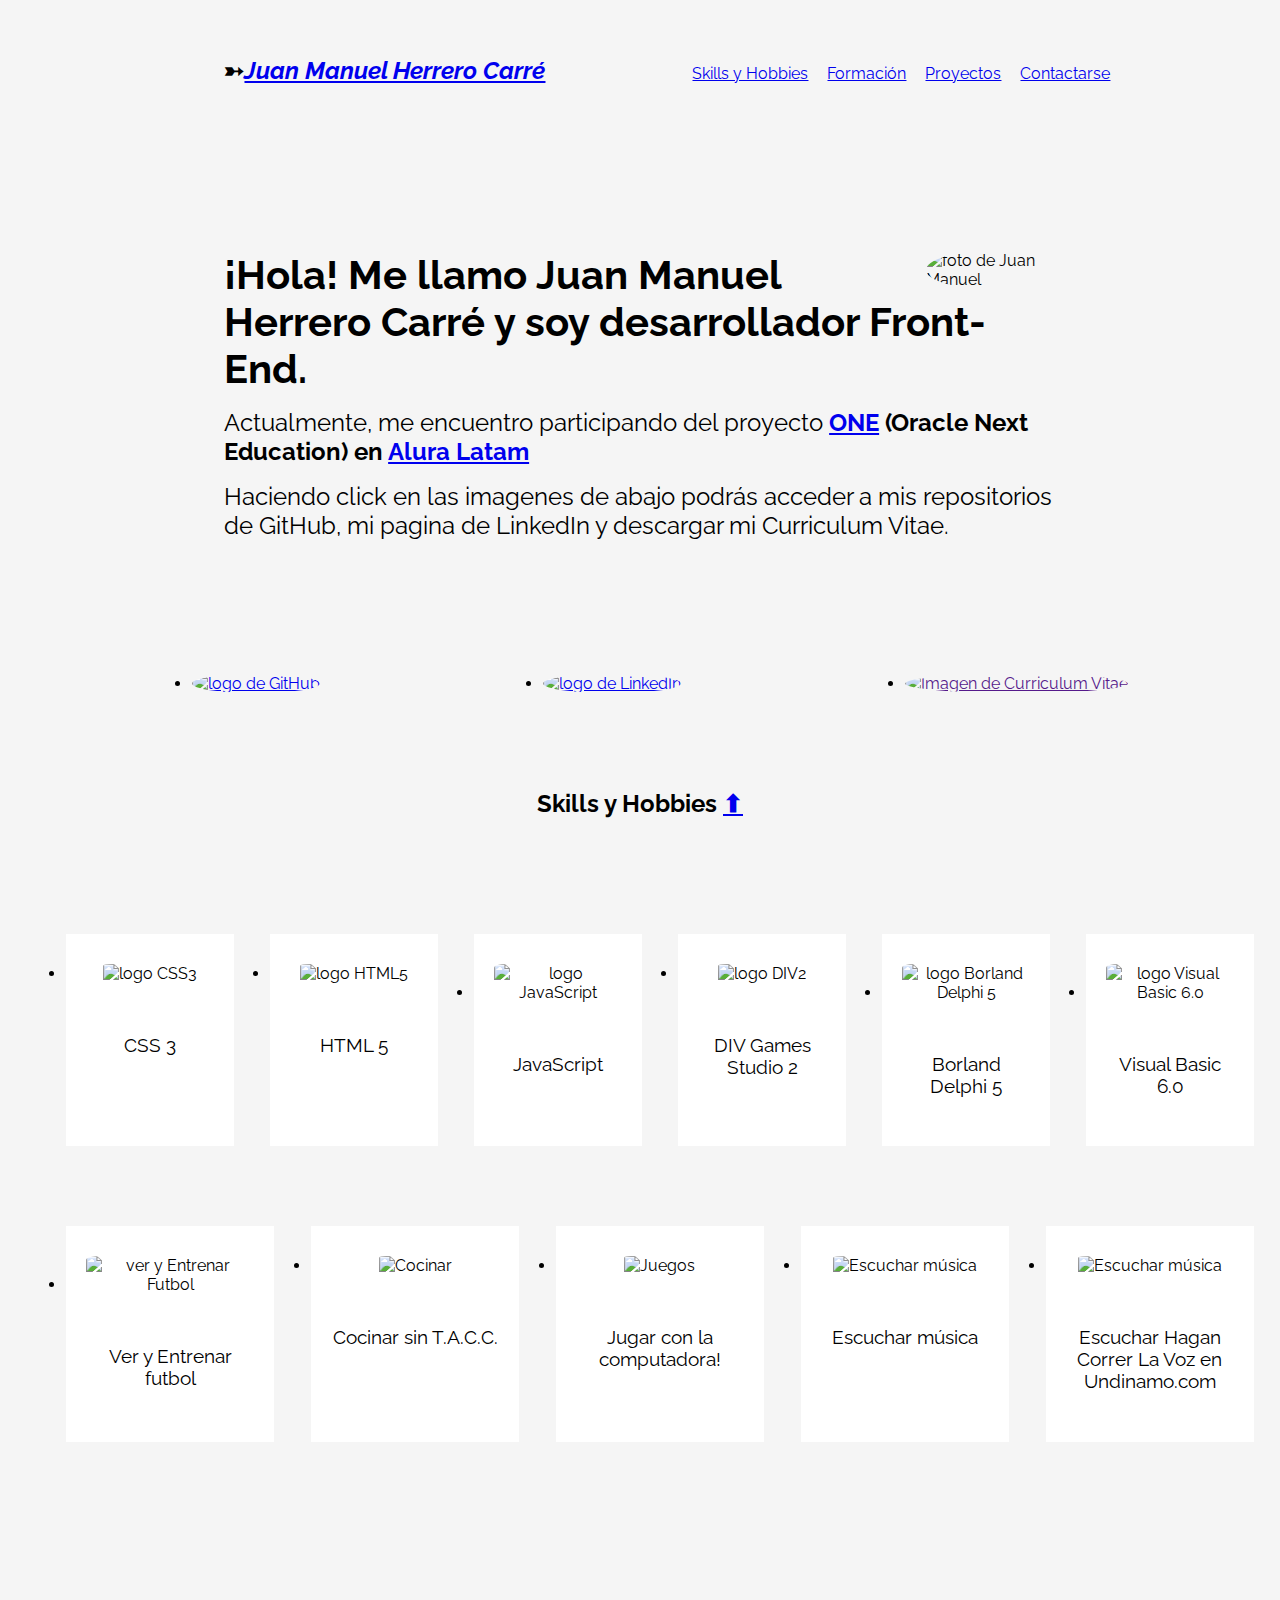
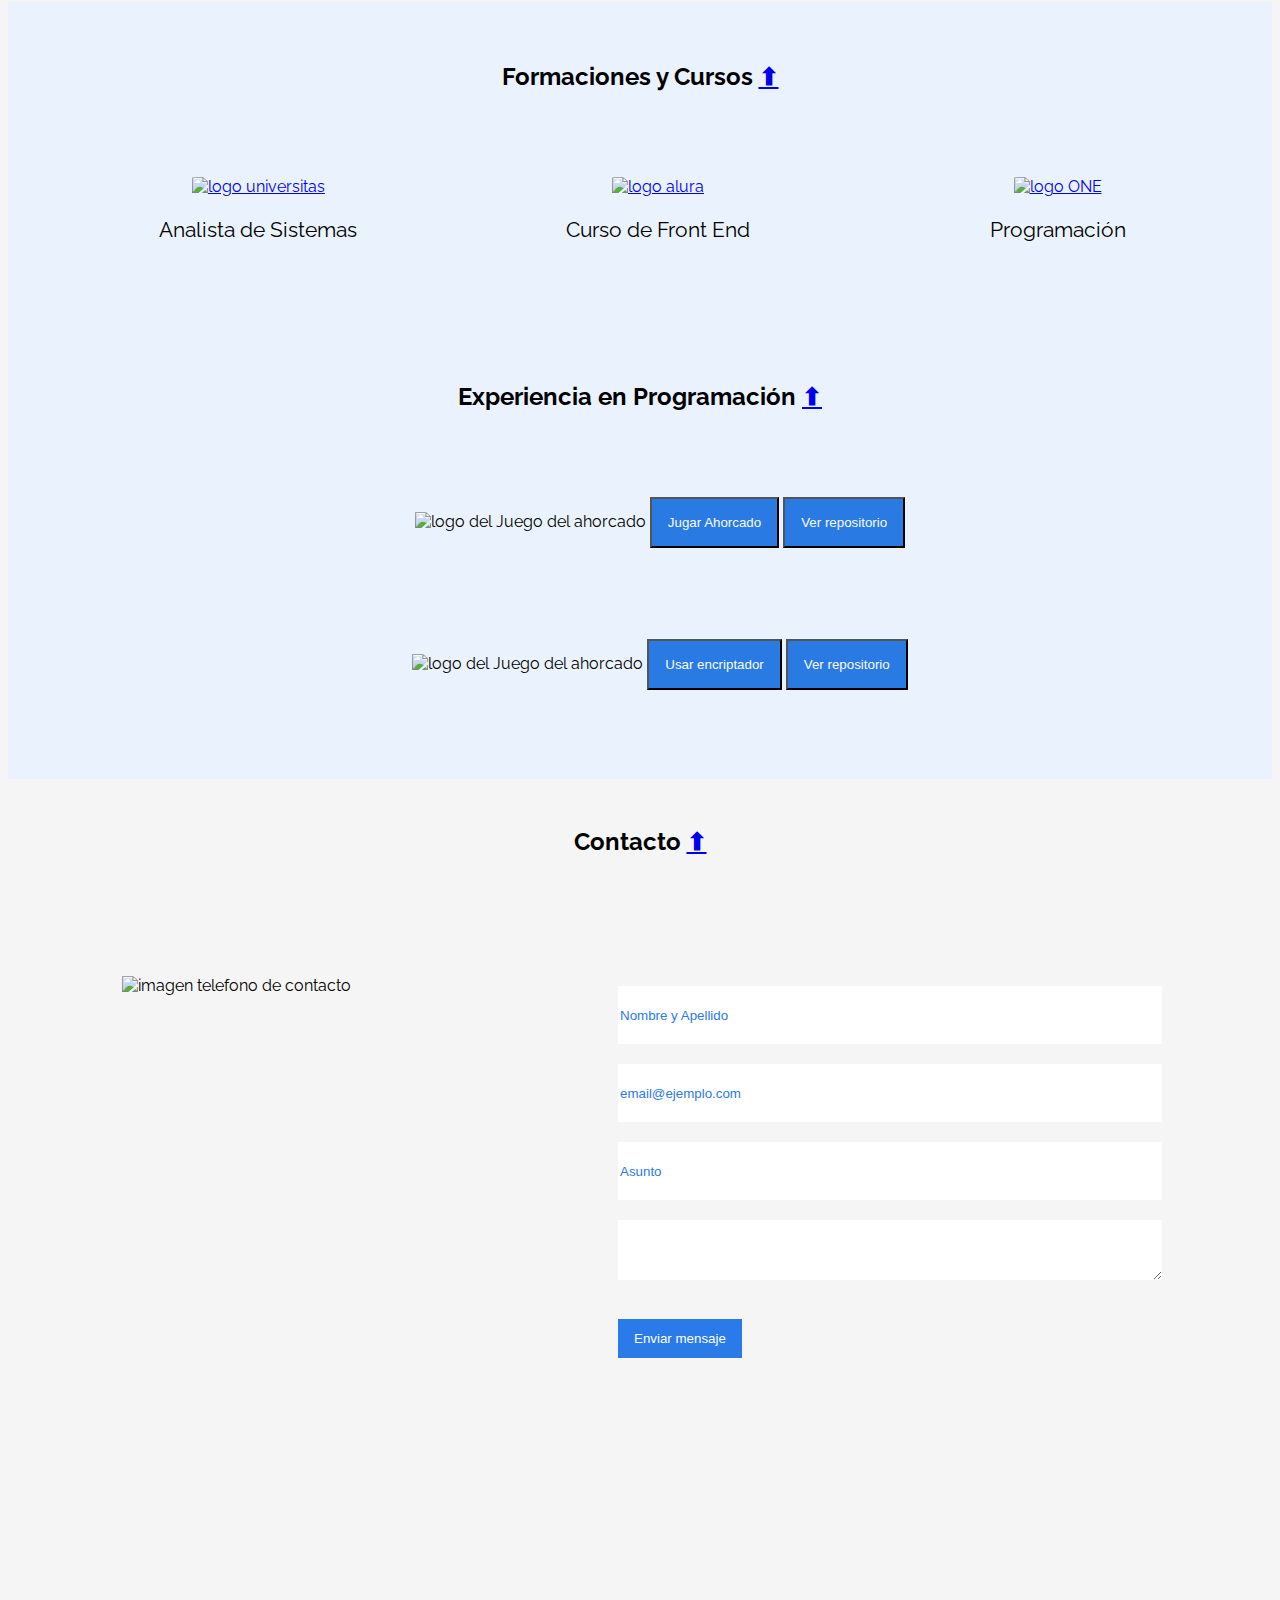
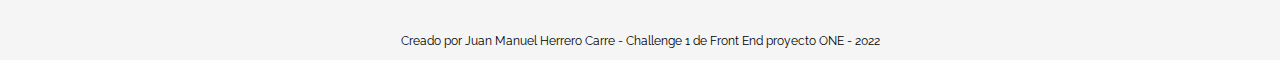
==== index.html @ 84e8bd20 "revision mayo" ====
<!DOCTYPE html>

<html lang="es">

    <head>
        
        <meta charset="UTF-8">
        <meta name="viewport" content="width=device-width">
        <link rel="shortcut icon" href="Imagenes/Logos/portafolio.png">
        <title>Portfolio de Juan Manuel Herrero Carré</title>
        <link rel="preconnect" href="https://fonts.googleapis.com">
        <link rel="preconnect" href="https://fonts.gstatic.com" crossorigin>
        <link href="https://fonts.googleapis.com/css2?family=Montserrat:wght@300&family=Pacifico&family=Raleway:wght@300&family=Redressed&display=swap" rel="stylesheet">        
        <link rel="stylesheet" href="./css/reset.css">
        <link rel="stylesheet" href="style.css">
        <link rel="stylesheet" href="./css/acerca.css">
        <link rel="stylesheet" href="./css/contacto.css">
        <link rel="stylesheet" href="./css/enlaces.css">
        <link rel="stylesheet" href="./css/experiencia.css">        
        <link rel="stylesheet" href="./css/formaciones.css">
        <link rel="stylesheet" href="./css/menu.css">
        <link rel="stylesheet" href="./css/pasatiempos.css">


    </head>
    <body>
        <header>
            <div class="menu" id="menu">
                <!-- <h1></h1> -->
                <nav>
                    <ul>
                        <li><em><a href="#acerca">Juan Manuel Herrero Carré</a></em></li>
                        <!-- <li><a href="#acerca">Acerca de mí</a></li> -->
                        <li><a href="#pasatiempos">Skills y Hobbies</a></li>
                        <li><a href="#formaciones">Formación</a></li>
                        <li><a href="#experiencia">Proyectos</a></li>
                        <li><a href="#contacto">Contactarse</a></li>
                    </ul>
                </nav>    
            </div>
        </header>
    <main>
        <section class="acerca" id="acerca">

            <!-- <h2 class="titulo-principal">Acerca de mí</h1> -->
            <img class="fotoperfil" src="Imagenes/Perfil.png" alt="foto de Juan Manuel">
            <p>¡Hola! Me llamo Juan Manuel Herrero Carré y soy desarrollador Front-End.</p>
            <p>Actualmente, me encuentro participando del proyecto <strong><a href="https://www.oracle.com/ar/education/oracle-next-education/">ONE</a> (Oracle Next Education) en <a href="https://www.aluracursos.com/">Alura Latam</a></strong> </p> 
            <p>Haciendo click en las imagenes de abajo podrás acceder a mis repositorios de GitHub, mi pagina de LinkedIn y descargar mi Curriculum Vitae.</p>

        </section>    

        <section class="enlaces">
                <ul>
                    <li><a href="https://github.com/Jmnmhc"><img class="fotosenlace" src="imagenes/LogoGitHub.png" title="Mi repositorio de GitHub" alt="logo de GitHub"></a></li>
                    
                    <li><a href="http://www.linkedin.com/in/juan-manuel-herrero-carré-1bab1b205/"><img class="fotosenlace" src="imagenes/LogoLinkedIn.png" title="Visita mi perfil de LinkedIn" alt="logo de LinkedIn"></a></li>
                    
                    <li><a href=""><img class="fotosenlace" src="imagenes/Curriculum.png" title="click para descargar una copia de mi CV" alt="Imagen de Curriculum Vitae"></a></li>
                </ul>

        </section>

        <section class="pasatiempos" id="pasatiempos">

            <h2 class="titulo-principal">Skills y Hobbies      <a href="#menu">⬆</a></h2>
                <div class="contenido-pasatiempos">
                    <ul class="lista-skills">
                        <li class="items">
                            <img class="fotoslogo" src="Imagenes/Logos/LogoCss3.png" alt="logo CSS3">
                            <p class="pasatiempos-descripcion">CSS 3</p>
                        </li>

                        <li class="items">
                            <img class="fotoslogo" src="Imagenes/Logos/LogoHtml5.png" alt="logo HTML5">
                            <p class="pasatiempos-descripcion">HTML 5</p>
                        </li>
                        <li class="items">
                            <img class="fotoslogo" src="Imagenes/Logos/LogoJs.png" alt="logo JavaScript">
                            <p class="pasatiempos-descripcion">JavaScript</p>
                        </li>
                        <li class="items">
                            <img class="fotoslogo" src="Imagenes/Logos/LogoDiv2.png" alt="logo DIV2">
                            <p class="pasatiempos-descripcion">DIV Games Studio 2</p>
                        </li>
                        <li class="items">
                            <img class="fotoslogo" src="Imagenes/Logos/logoDelphi5.png" alt="logo Borland Delphi 5">
                            <p class="pasatiempos-descripcion">Borland Delphi 5</p>
                        </li>
                        <li class="items">
                            <img class="fotoslogo" src="Imagenes/Logos/LogoVb6.png" alt="logo Visual Basic 6.0">
                            <p class="pasatiempos-descripcion">Visual Basic 6.0</p>
                        </li>
                    </ul>
                    <ul class="lista-pasatiempos">
                        <li class="items">
                            <img class="fotoslogo" src="Imagenes/Logos/LogoFutbol.png" alt="ver y Entrenar Futbol">
                            <p class="pasatiempos-descripcion">Ver y Entrenar futbol</p>
                        
                        </li>
                        <li class="items"><img class="fotoslogo" src="Imagenes/Logos/LogoCocinar.png" alt="Cocinar">
                            <p class="pasatiempos-descripcion">Cocinar sin T.A.C.C.</p>
                        
                        </li>
                        <li class="items">
                            <img class="fotoslogo" src="Imagenes/Logos/LogoJuegos.png" alt="Juegos">
                            <p class="pasatiempos-descripcion">Jugar con la computadora!</p>
                        
                        </li>
                        <li class="items">
                            <img class="fotoslogo" src="Imagenes/Logos/LogoMusica.png" alt="Escuchar música">
                            <p class="pasatiempos-descripcion">Escuchar música</p>
                        
                        </li>
                        <li class="items">
                            <img class="fotoslogo" src="Imagenes/Logos/dinamo.png" alt="Escuchar música">
                            <p class="pasatiempos-descripcion">Escuchar Hagan Correr La Voz en Undinamo.com</p>
                        
                        </li>
                    
                    
                    </ul>
                </div>

        </section>    

        <section class="formaciones" id="formaciones">

        <h2 class="titulo-principal">Formaciones y Cursos      <a href="#menu">⬆</a></h2>
        <div class="contenido-formaciones">
            <ul class="lista-formaciones">

                <li>
                    <a href="https://www.universitas.edu.ar/"><img class="fotosformacion" src="imagenes/Logos/universitas.png" title="Analista de Sistemas" alt="logo universitas"></a>
                    <p class="formaciones-descripcion">Analista de Sistemas</p>

                </li>

                <li>
                    <a href="https://www.aluracursos.com/"><img class="fotosformacion" src="imagenes/Logos/Alura.png" title="Curso de Front-End" alt="logo alura"></a>                     
                    <p class="formaciones-descripcion">Curso de Front End</p>
                </li>

                <li>
                    <a href="https://www.oracle.com/ar/education/oracle-next-education/"><img class="fotosformacion" src="imagenes/Logos/ONE.png" title="proyecto Oracle Next Education" alt="logo ONE"></a>
                    <p class="formaciones-descripcion">Programación</p>
                    </li>
            </ul>
        </div>

        </section>    

        <section class="experiencia" id="experiencia">

            <h2 class="titulo-principal">Experiencia en Programación      <a href="#menu">⬆</a></h2>
                <div class="contenido-experiencia">
                    <ul class="lista-experiencia">
                        <li class="items-experiencia">
                            <img class="fotosexperiencia" src="imagenes/imagenAhorcado.png" alt="logo del Juego del ahorcado"></a>
                            <a href="https://jmnmhc.github.io/Challenge2-ahorcado/"><button class="botonesExperiencia" >Jugar Ahorcado</button></a>
                            <a href="https://github.com/Jmnmhc/Challenge2-ahorcado"><button class="botonesExperiencia">Ver repositorio</button></a>
                        </li>

                        <li class="items-experiencia">
                            <img class="fotosexperiencia" src="imagenes/imagencodigo.png" alt="logo del Juego del ahorcado">
                            <a href="https://jmnmhc.github.io/Callenge-1-de-Alura/"><button class="botonesExperiencia">Usar encriptador</button></a>
                            <a href="https://github.com/Jmnmhc/Callenge-1-de-Alura"><button class="botonesExperiencia">Ver repositorio</button></a>
                        </li>
                    </ul>
                </div>

        </section>    

        <section class="contacto" id="contacto">
            <h2 class="titulo-principal">Contacto      <a href="#menu">⬆</a></h2>
                
                <div class="formulario">
                    <div class="formulario__foto">
                        <img class="fotoFormulario" src="./Imagenes/imagenTelefono.png" alt="imagen telefono de contacto">
                    </div>


                    <div class="formulario__texto">
                        <form name="form">
                            <label for="nombreApellido">Nombre y Apellido</label>
                            <input type="text" id="nombreApellido" name="nombreApellido" class="formulario__contacto___texto"  placeholder="Nombre y Apellido">
            
                            <label for="correoElectronico">Correo Electrónico</label>
                            <input type="email" id="correoElectronico" name="correoElectronico" class="formulario__contacto___texto"  placeholder="email@ejemplo.com">
            
                            <label for="asunto">Asunto</label>
                            <input type="text" id="asunto" name="asunto" class="formulario__contacto___texto"  placeholder="Asunto">
            
                            <label for="mensaje">Mensaje</label>
                            <textarea cols="40" rows="5" id="mensaje" name="mensaje" class="formulario__contacto___texto" ></textarea>
                            <button type="submit" class="botonEnviar">Enviar mensaje</button>
                        </form>
            
                    </div>
                </div>
        </section>
    </main>
        <footer>
            <p class="copyright">Creado por Juan Manuel Herrero Carre - Challenge 1 de Front End proyecto ONE - 2022</p>
        </footer>

    </body>
    <script src="./js/principal.js"></script>
</html>
---- style.css ----
body{
    font-family: Raleway, sans-serif;
    background: #f5f5f5;
}
h1{
    text-align: center;
    font-size: 2em;
    font-weight: bold;
    padding-bottom: 1.5em;
}

h2{
    text-align: center;
    font-size: 1.5em;
    font-weight: bold;
    padding-bottom: 1.5em;
    margin-top: 2em;
}

h2 a:hover{
    font-size: 2em;
    transition:500ms
}

footer{
    font-size:0.75em;
    text-align:center;
    margin-top: 2em;
}

@media screen and (max-width: 360px){
    h2{
        font-size:1.2rem;
    }
}
/*
xxxxxxxxxxxxxxxxxxxxxxxxxxxxxxxxxxxxxxxxxxxxxxxxxxxxxxxxxxxxxxxxxxx
xxxxxxxxxxxxxxxxxxxxxxxxxxxxxxxxxxxxxxxxxxxxxxxxxxxxxxxxxxxxxxxxxxx
xxxxxxxxxxxxxxxxxxxxxxxxxxxxxxxxxxxxxxxxxxxxxxxxxxxxxxxxxxxxxxxxxxx
xxxxxxxxxxxxxxxxxxxxxxxxxxxxxxxxxxxxxxxxxxxxxxxxxxxxxxxxxxxxxxxxxxx
xxxxxxxxxxxxxxxxxxxxxxxxxxxxxxxxxxxxxxxxxxxxxxxxxxxxxxxxxxxxxxxxxxx
xxxxxxxxxxxxxxxxxxxxxxxxxxxxxxxxxxxxxxxxxxxxxxxxxxxxxxxxxxxxxxxxxxx
xxxxxxxxxxxxxxxxxxxxxxxxxxxxxxxxxxxxxxxxxxxxxxxxxxxxxxxxxxxxxxxxxxx
xxxxxxxxxxxxxxxxxxxxxxxxxxxxxxxxxxxxxxxxxxxxxxxxxxxxxxxxxxxxxxxxxxx*/
/* .experiencia{ */
    /* position: relativo;aca tenia relativo */
    /* margin-top: 2em; */
/* } */
/*  */
/* .lista-experiencia{ */
    /* display: flex; */
    /* justify-content: center; */
    /* text-align: center; */
/*  */
/* } */
/*  */
/* .contenido-experiencia{ */
/* } */
/*  */
/* .fotosexperiencia{ */
    /* width: 75%; */
    /* border-radius: 10%; */
/* } */
/* .botones-experiencia{ */
/*  */
    /* display:flex; */
    /* flex-direction: column; */
    /* align-items: flex-start; */
    /* flex-wrap: nowrap; */
/*  */
/*  */
/* } */
/*  */
/* .botonesExperiencia{ */
    /* align-items: top; */
    /* background: #2A7AE4; */
    /* width: auto; */
    /* height: 3em; */
    /* color:#fafafa; */
/* } */
---- css/acerca.css ----
.acerca{
    background: #f5f5f5;
    margin-bottom: 2rem;
    margin-top: 2rem;
    padding: 3%;
    width: 94%;
}

.acerca p{
    display: block;
    font-size: 1.5rem;    
    margin:0 15% 1rem;
    text-align: left;
    width: auto;
}

.acerca p:first-of-type{
    font-size: 2.5rem;
    font-weight: bold;
}

.fotoperfil{
    border-radius: 100%;
    float:right;
    margin-left:1%;
    margin-right:15%;
    width: 130px;
}

@media screen and (max-width: 360px){
    .acerca p{
        font-size: .9rem;    
        text-align: center;
    }
    
    .acerca p:first-of-type{
        font-size: 1rem;
    }
    
    .fotoperfil{
        float:center;
    }
    
}

@media screen and (max-width: 768px){
    .acerca p{
        font-size: 1.2rem;    
        text-align: center;
    }
    
    .acerca p:first-of-type{
        font-size: 1.7rem;
    }
    
    .fotoperfil{
        float:center;

}
}
---- css/contacto.css ----
.formulario{
    display: flex;
    justify-content: center;
    padding: 64px;
}

.fotoFormulario{
    display: block;
    width: 464px;
    height: 570px;
}

.formulario__texto{
    width: 60vh;
    display: flex;
    flex-direction: column;
    padding: 0 0 0 32px;
}

.formulario__contacto___texto{
    border: transparent;
    height: 56px;
    margin: 10px 0px; 
    width: 100%;
}
.formulario__contacto___texto::placeholder{
    color: #2a7aea;
}

.formulario__contacto___texto:focus{
    border-bottom: solid 2px #2a7aea; 
}

.formulario__texto label{
    display:none;
}

.botonEnviar{
    border: transparent;
    display: flex;
    flex-direction: row;
    justify-content: center;
    align-items: center;
    padding: 12px 16px;
    background-color: #2a7aea;
    color: white;
    margin: 25px 0;
}

@media screen and (max-width: 360px){
    .fotoFormulario{
        display: none;
    }

    .formulario {
        display: block;
        justify-content:center;
        align-items: flex-start;
        padding-top: 3rem;
        margin-left: 0%;
    }
        
    .formulario__contacto___texto{
        display: block;
        margin-bottom: 1rem;
        width: 200px;
    }
    .botonEnviar{
        width: 50%;
    }

}


@media screen and (max-width: 768px){
    .fotoFormulario{
        display: none;
    }

    .formulario {
        display: block;
        justify-content:center;
        align-items:center;
        padding-top: 3rem;
        margin-left: 0%;
    }    
  
    .formulario__contacto___texto{
        display: block;
        margin-bottom: 1rem;
        width: 200px;
    }
    .botonEnviar{
        width: 50%;
    }

}
---- css/enlaces.css ----
.enlaces {
    background: #f5f5f5;
    margin-top: 2em;
    padding: 2em;
}

.enlaces ul{
    display: flex;
    flex-direction: row;
    justify-content: space-around;
}

.fotosenlace{
    border-radius: 100%;
    float: center;
    height: 50px;
    width:50px;
}

.fotosenlace:hover{
    box-shadow: 3px 3px 10px 5px #999999;
    cursor: pointer;
    height: 75px;
    opacity: 50%;
    transition: 500ms;
    width:75px;
}
---- css/experiencia.css ----
.experiencia{
    background: #EAF2FD;
    margin: 0 auto;
    padding: 1%;
    width: 98%;
}

.botonesExperiencia{
    justify-content: space-between;
    flex-wrap: wrap;
    flex-direction: row;
    background: #2A7AE4;
    color: #fafafa;
    padding: 1rem;
}
.fotosexperiencia {
    width: 100%;
    padding-bottom: 3rem;
    height: 15rem;
}

.items-experiencia{
    box-sizing: border-box;
    display: inline-block;
    margin: 0 1.5%;
    padding: 30px 20px;
    text-align: center;
    vertical-align: bottom;
    width: 50%;
}

.lista-experiencia{
    text-align: center;
}


@media screen and (max-width: 360px){
    .items-experiencia{
        width: 90%;
    }
    


}
---- css/formaciones.css ----
.formaciones{
    background: #EAF2FD;
    margin: 0 auto;
    padding: 1%;
    width: 98%;
}

.formaciones li{
    box-sizing: border-box;
    display: inline-block;
    margin: 0 1.5%;
    padding: 30px 20px;
    text-align: center;
    vertical-align: top;
    width: 30%;
}
/* .formaciones h2{
    font-size: 30px;
    font-weight: bold;
} */
.formaciones-descripcion{
    font-size: 1.3rem;
}

.fotosformacion{
    border-radius: 5%;
}

@media screen and (max-width: 360px){
    .formaciones li{
        display: flex;
        flex-direction: row;
        flex-wrap: wrap;
        width: 100%;
        justify-content: center;
    }
}

@media screen and (max-width: 768px){
    /* .formaciones li{
        display: flex;
        flex-direction: row;
        flex-wrap: wrap;
        width: 30%;
        justify-content: center;
    
    } */
    .formaciones-descripcion{
        font-size: .9rem;
    }
    
    .lista-formaciones{
        flex-wrap: nowrap;
        display:flex;
        flex-direction: row;
        justify-content: space-around;
    }
    .fotosformacion{
        display: flex;
        flex-direction: row;
        justify-content: center;
        align-items: center;
        padding: 16px;
        
        position: static;
        width: 200px;
        height: 118px;
        left: 0px;
        top: 0px;}
}
---- css/menu.css ----
.menu{
    display: flex;
    justify-content: space-around;
    width: 80%; 
    padding: 2rem 10%;
}


 nav{
    right: 15%;
    margin:auto;
    padding-bottom: 3em;



} 

nav li {
    margin: 0 0 0 15px;
}


nav li:first-child::before{
    content:"➳";
}

nav li:hover{
    text-decoration: underline;
    cursor: pointer;
    opacity: 50%;
}

@media screen and (max-width: 360px) {
    .nav li{
        display: flex;
        flex-direction: row;
        font-size: 1rem;
    }

    .nav li:first-child {
        margin-right: 0rem;
        font-size: .5rem;
    
    }

        nav li:first-child::before{
            content:"";
        }
        
        nav li:hover{
            cursor: pointer;
            opacity: 50%;
        }
        
    }


    @media screen and (max-width: 768px){
        nav li {
            display:inline;    
        }
        nav li:first-child{
            font-weight: bold;
            /* margin-right: 8rem; */
            font-size: 1.5rem;
            display: block;
            margin-left: 1%;
            margin-right: 1%;

        }
        
        nav{
            margin:auto;
            padding-bottom: 3em;
        }
    }
    @media screen and (min-width: 1024px){
        nav li {
            display:inline;    
        }
        nav li:first-child{
            font-weight: bold;
            margin-right: 8rem;
            font-size: 1.5rem;
        }
        
        nav{
            margin:auto;
            padding-bottom: 3em;
        }
    }
---- css/pasatiempos.css ----
.lista-skills{
    display: flex;
    flex-direction: row;
    justify-content: space-around;
    margin-bottom: 5rem;
    margin-top: 5rem;
}

.lista-pasatiempos{
    display: flex;
    flex-direction: row;
    justify-content: space-around;
    margin-bottom: 5rem;
    margin-top: 5rem;
    padding-bottom: 5rem;
}

.items{
    background: #ffffff;
    box-sizing: border-box;
    /* display: inline-block; */
    margin: 0 1.5%;
    padding: 30px 20px;
    text-align: center;
    vertical-align: top;
    width: 30%;
}

.pasatiempos-descripcion{
    font-size: 1.2rem;
    padding-top: 2rem;
}

.fotoslogo{
    border-radius: 10%;
    position: relative;
    width:4em;
    height: 4em;
    float: center;
}

@media screen and (max-width: 360px){

    .lista-skills{
    flex-wrap: wrap;
    margin-right: 5%;
    margin-left: 5%;
    justify-content: center;
    }
    
    .lista-pasatiempos{
        flex-wrap: wrap;
        margin-right: 5%;
        margin-left: 5%;
        justify-content: center;
        }
    .pasatiempos-descripcion{
        font-size: .65rem;
        padding-top: 2rem;
    }
    .items{
        background: #ffffff;
        box-sizing: border-box;
        border: solid 1px #000000;
        /* display: inline-block; */
        /* margin: 0 1.5%; */
        padding: 1% 3%;
        text-align: center;
        vertical-align: top;
        width: 32%;
        margin-left: 1%;
        margin-right: 1%;
        margin-top: 1%;
    }
    
}

@media screen and (max-width: 768px){

    .lista-skills{
    flex-wrap: wrap;
    margin-right: 5%;
    margin-left: 5%;
    justify-content: center;
    }
    
    .lista-pasatiempos{
        flex-wrap: wrap;
        margin-right: 5%;
        margin-left: 5%;
        justify-content: center;
        }
    .pasatiempos-descripcion{
        font-size: .65rem;
        padding-top: 2rem;
    }
    .items{
        background: #ffffff;
        box-sizing: border-box;
        border: solid 1px #000000;
        /* display: inline-block; */
        /* margin: 0 1.5%; */
        padding: 1% 3%;
        text-align: center;
        vertical-align: top;
        width: 32%;
        margin-left: 1%;
        margin-right: 1%;
        margin-top: 1%;
    }
}
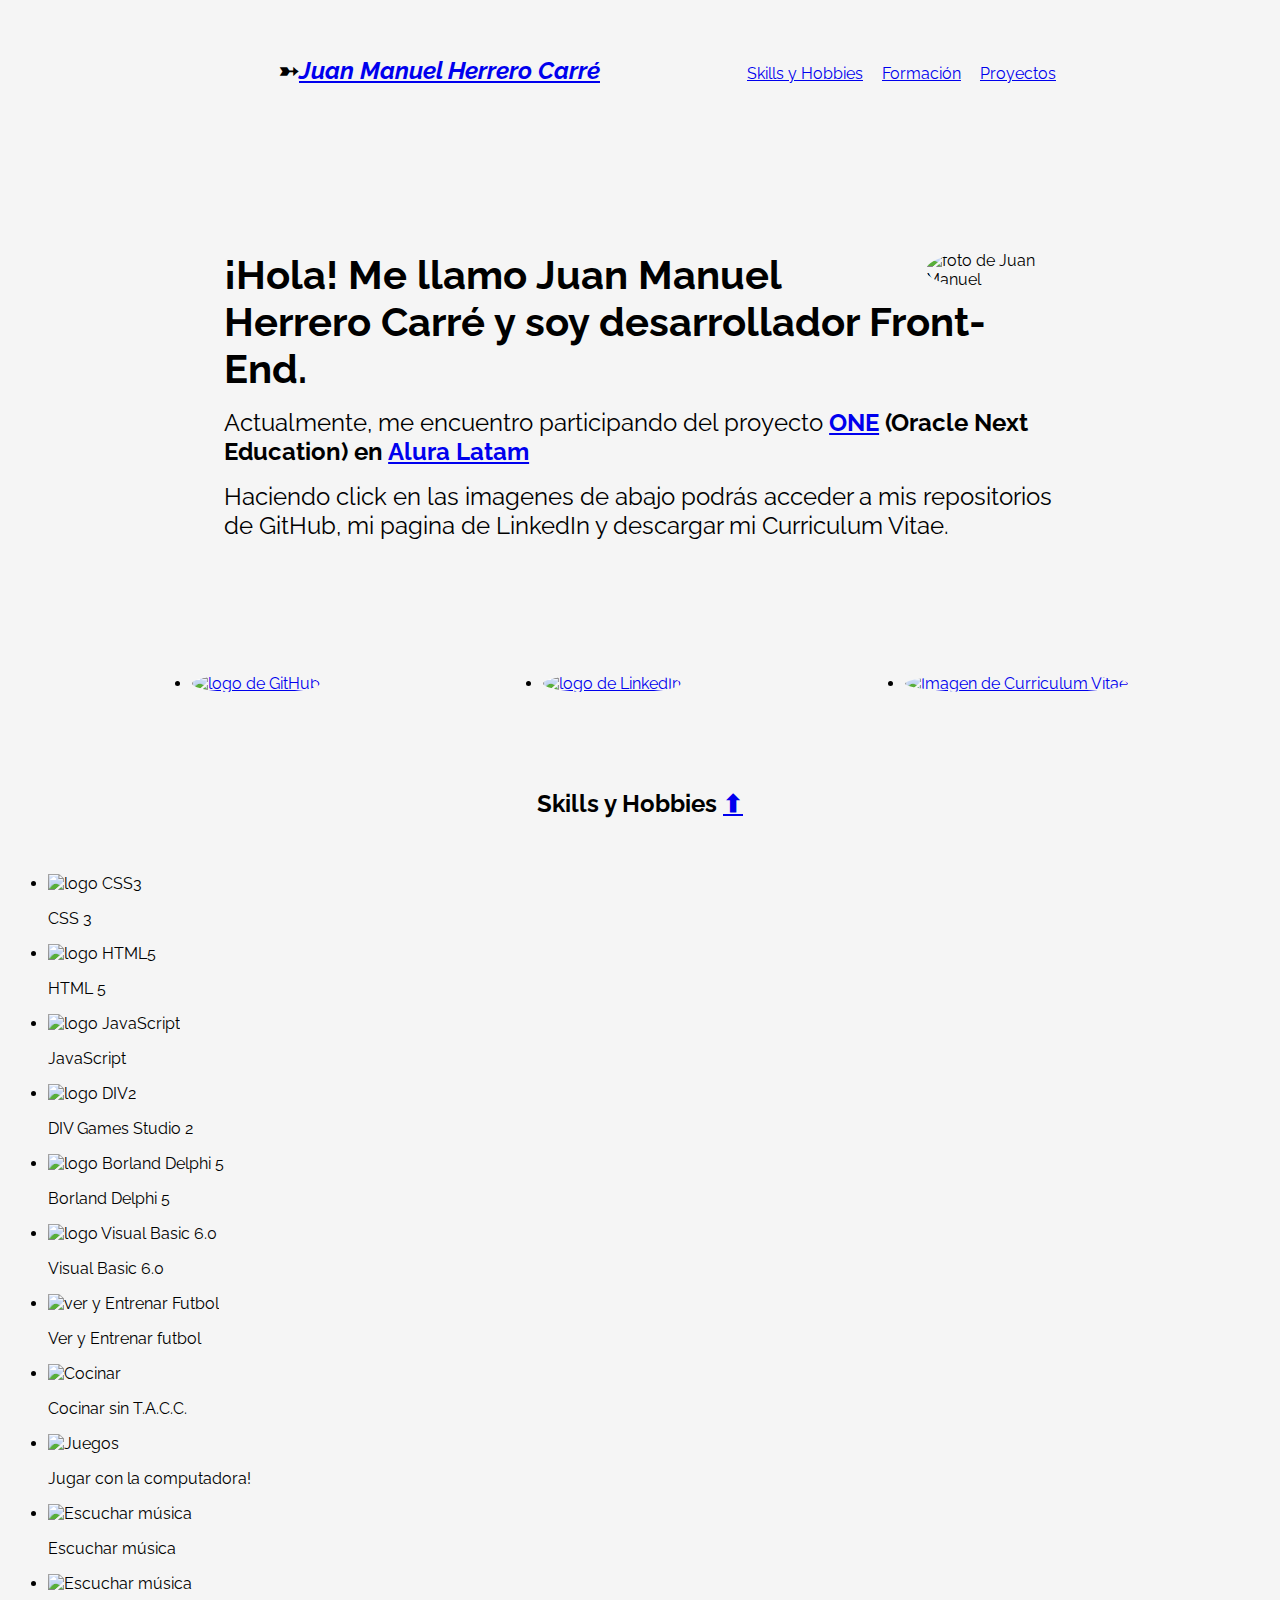
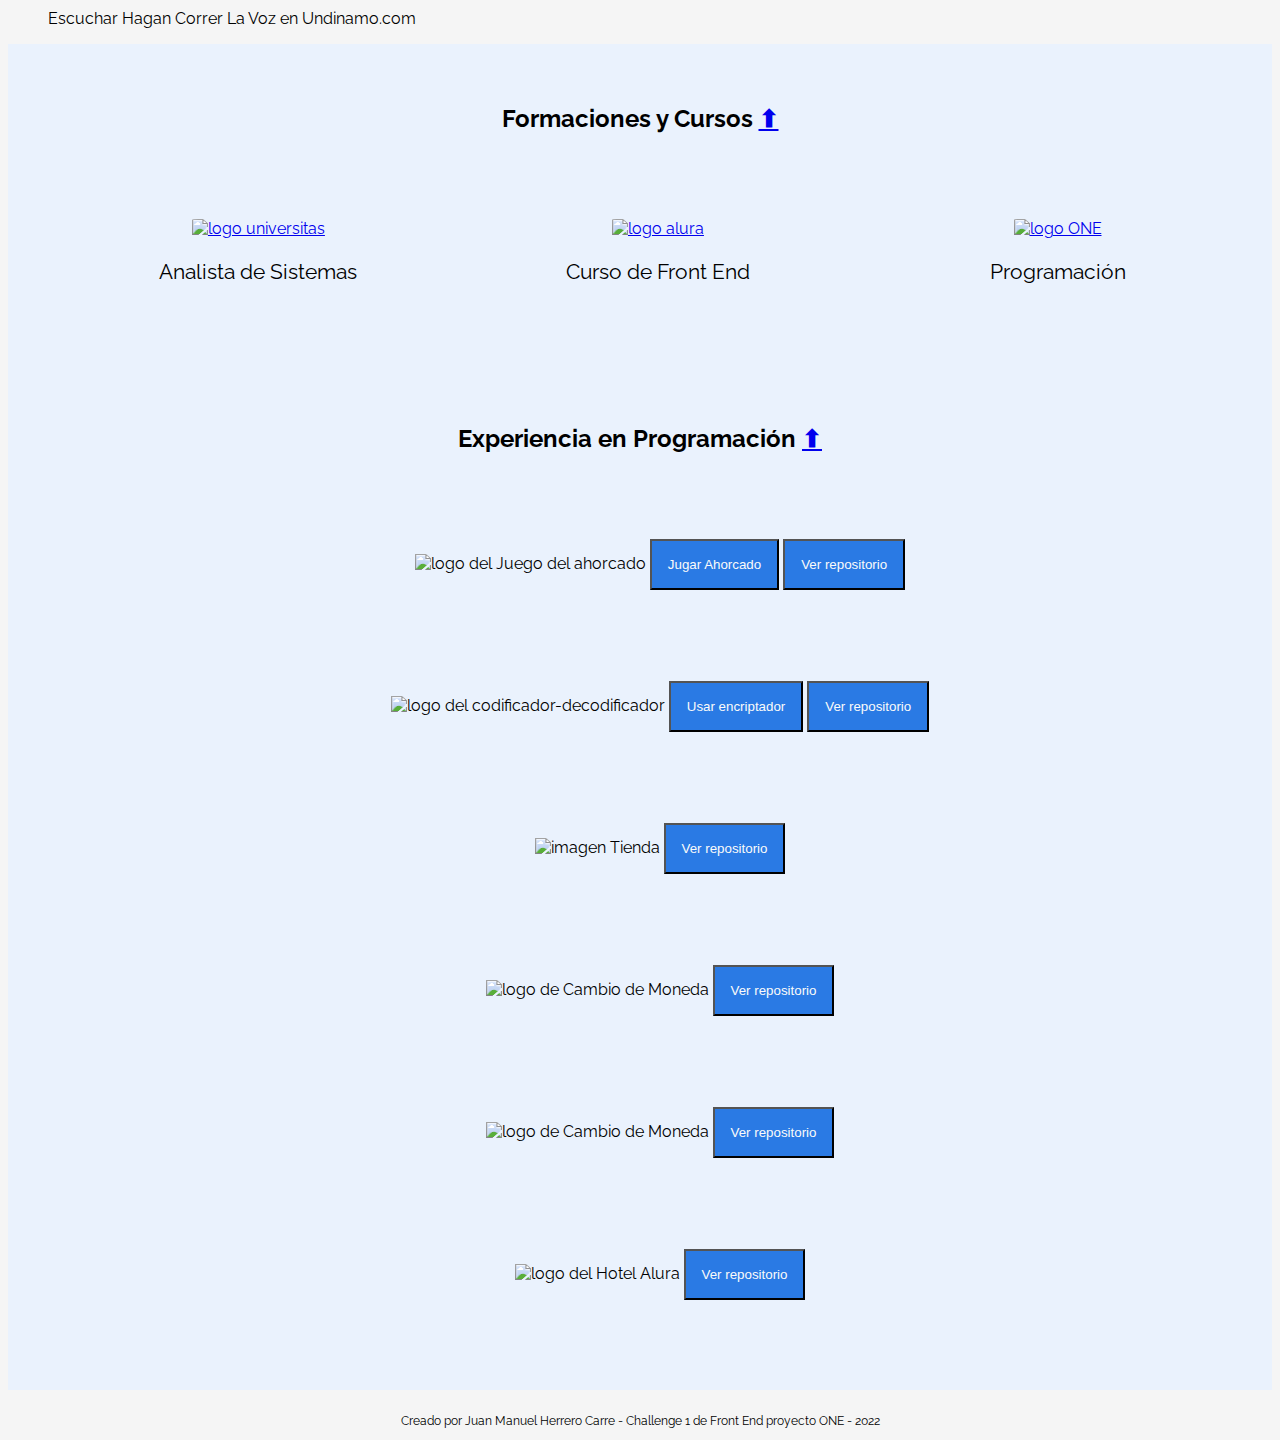
==== commit d9ac9c59: "Add files via upload" ====
--- a/index.html
+++ b/index.html
@@ -34,7 +34,7 @@
                         <li><a href="#pasatiempos">Skills y Hobbies</a></li>
                         <li><a href="#formaciones">Formación</a></li>
                         <li><a href="#experiencia">Proyectos</a></li>
-                        <li><a href="#contacto">Contactarse</a></li>
+                        <!-- <li><a href="#contacto">Contactarse</a></li> -->
                     </ul>
                 </nav>    
             </div>
@@ -45,18 +45,18 @@
             <!-- <h2 class="titulo-principal">Acerca de mí</h1> -->
             <img class="fotoperfil" src="Imagenes/Perfil.png" alt="foto de Juan Manuel">
             <p>¡Hola! Me llamo Juan Manuel Herrero Carré y soy desarrollador Front-End.</p>
-            <p>Actualmente, me encuentro participando del proyecto <strong><a href="https://www.oracle.com/ar/education/oracle-next-education/">ONE</a> (Oracle Next Education) en <a href="https://www.aluracursos.com/">Alura Latam</a></strong> </p> 
+            <p>Actualmente, me encuentro participando del proyecto <strong><a target= "_blank" href="https://www.oracle.com/ar/education/oracle-next-education/">ONE</a> (Oracle Next Education) en <a target= "_blank" href="https://www.aluracursos.com/">Alura Latam</a></strong> </p> 
             <p>Haciendo click en las imagenes de abajo podrás acceder a mis repositorios de GitHub, mi pagina de LinkedIn y descargar mi Curriculum Vitae.</p>
 
         </section>    
 
         <section class="enlaces">
                 <ul>
-                    <li><a href="https://github.com/Jmnmhc"><img class="fotosenlace" src="imagenes/LogoGitHub.png" title="Mi repositorio de GitHub" alt="logo de GitHub"></a></li>
-                    
-                    <li><a href="http://www.linkedin.com/in/juan-manuel-herrero-carré-1bab1b205/"><img class="fotosenlace" src="imagenes/LogoLinkedIn.png" title="Visita mi perfil de LinkedIn" alt="logo de LinkedIn"></a></li>
-                    
-                    <li><a href=""><img class="fotosenlace" src="imagenes/Curriculum.png" title="click para descargar una copia de mi CV" alt="Imagen de Curriculum Vitae"></a></li>
+                    <li><a target= "_blank" href="https://github.com/Jmnmhc"><img class="fotosenlace" src="imagenes/LogoGitHub.png" title="Mi repositorio de GitHub" alt="logo de GitHub"></a></li>
+                    
+                    <li><a target= "_blank" href="http://www.linkedin.com/in/juan-manuel-herrero-carré-1bab1b205/"><img class="fotosenlace" src="imagenes/LogoLinkedIn.png" title="Visita mi perfil de LinkedIn" alt="logo de LinkedIn"></a></li>
+                    
+                    <li><a target= "_blank" href= "imagenes/curriculum.pdf"><img class="fotosenlace" src="imagenes/Curriculum.png" title="click para descargar una copia de mi CV" alt="Imagen de Curriculum Vitae"></a></li>
                 </ul>
 
         </section>
@@ -131,18 +131,18 @@
             <ul class="lista-formaciones">
 
                 <li>
-                    <a href="https://www.universitas.edu.ar/"><img class="fotosformacion" src="imagenes/Logos/universitas.png" title="Analista de Sistemas" alt="logo universitas"></a>
+                    <a target= "_blank" href="https://www.universitas.edu.ar/"><img class="fotosformacion" src="imagenes/Logos/universitas.png" title="Analista de Sistemas" alt="logo universitas"></a>
                     <p class="formaciones-descripcion">Analista de Sistemas</p>
 
                 </li>
 
                 <li>
-                    <a href="https://www.aluracursos.com/"><img class="fotosformacion" src="imagenes/Logos/Alura.png" title="Curso de Front-End" alt="logo alura"></a>                     
+                    <a target= "_blank" href="https://www.aluracursos.com/"><img class="fotosformacion" src="imagenes/Logos/Alura.png" title="Curso de Front-End" alt="logo alura"></a>                     
                     <p class="formaciones-descripcion">Curso de Front End</p>
                 </li>
 
                 <li>
-                    <a href="https://www.oracle.com/ar/education/oracle-next-education/"><img class="fotosformacion" src="imagenes/Logos/ONE.png" title="proyecto Oracle Next Education" alt="logo ONE"></a>
+                    <a target= "_blank" href="https://www.oracle.com/ar/education/oracle-next-education/"><img class="fotosformacion" src="imagenes/Logos/ONE.png" title="proyecto Oracle Next Education" alt="logo ONE"></a>
                     <p class="formaciones-descripcion">Programación</p>
                     </li>
             </ul>
@@ -157,21 +157,45 @@
                     <ul class="lista-experiencia">
                         <li class="items-experiencia">
                             <img class="fotosexperiencia" src="imagenes/imagenAhorcado.png" alt="logo del Juego del ahorcado"></a>
-                            <a href="https://jmnmhc.github.io/Challenge2-ahorcado/"><button class="botonesExperiencia" >Jugar Ahorcado</button></a>
-                            <a href="https://github.com/Jmnmhc/Challenge2-ahorcado"><button class="botonesExperiencia">Ver repositorio</button></a>
-                        </li>
-
-                        <li class="items-experiencia">
-                            <img class="fotosexperiencia" src="imagenes/imagencodigo.png" alt="logo del Juego del ahorcado">
-                            <a href="https://jmnmhc.github.io/Callenge-1-de-Alura/"><button class="botonesExperiencia">Usar encriptador</button></a>
-                            <a href="https://github.com/Jmnmhc/Callenge-1-de-Alura"><button class="botonesExperiencia">Ver repositorio</button></a>
+                            <a target= "_blank" href="https://jmnmhc.github.io/Challenge2-ahorcado/"><button class="botonesExperiencia" >Jugar Ahorcado</button></a>
+                            <a target= "_blank" href="https://github.com/Jmnmhc/Challenge2-ahorcado"><button class="botonesExperiencia">Ver repositorio</button></a>
+                        </li>
+
+                        <li class="items-experiencia">
+                            <img class="fotosexperiencia" src="imagenes/imagencodigo.png" alt="logo del codificador-decodificador">
+                            <a target= "_blank" href="https://jmnmhc.github.io/Callenge-1-de-Alura/"><button class="botonesExperiencia">Usar encriptador</button></a>
+                            <a target= "_blank" href="https://github.com/Jmnmhc/Callenge-1-de-Alura"><button class="botonesExperiencia">Ver repositorio</button></a>
+                        </li>
+
+                        <li class="items-experiencia">
+                            <img class="fotosexperiencia" src="imagenes/imagenTienda.png" alt="imagen Tienda"></a>
+                            <!-- <a href="https://jmnmhc.github.io/Challenge2-ahorcado/"><button class="botonesExperiencia" >Jugar Ahorcado</button></a> -->
+                            <a target= "_blank" href="https://github.com/Jmnmhc/challenge-tienda"><button class="botonesExperiencia">Ver repositorio</button></a>
+                        </li>
+                        
+                        <li class="items-experiencia">
+                            <img class="fotosexperiencia" src="imagenes/imagenCambioMoneda.png" alt="logo de Cambio de Moneda"></a>
+                            <!-- <a href="https://jmnmhc.github.io/Challenge2-ahorcado/"><button class="botonesExperiencia" >Jugar Ahorcado</button></a> -->
+                            <a target= "_blank" href="https://github.com/Jmnmhc/Sprint-JAVA-cambio-moneda"><button class="botonesExperiencia">Ver repositorio</button></a>
+                        </li>
+
+                        <li class="items-experiencia">
+                            <img class="fotosexperiencia" src="imagenes/imagenCambioMoneda.png" alt="logo de Cambio de Moneda"></a>
+                            <!-- <a href="https://jmnmhc.github.io/Challenge2-ahorcado/"><button class="botonesExperiencia" >Jugar Ahorcado</button></a> -->
+                            <a target= "_blank" href="https://github.com/Jmnmhc/Sprint-JAVA-cambio-moneda"><button class="botonesExperiencia">Ver repositorio</button></a>
+                        </li>
+                        
+                        <li class="items-experiencia">
+                            <img class="fotosexperiencia" src="imagenes/imagenHotelLogin.png" alt="logo del Hotel Alura"></a>
+                            <!-- <a href="https://jmnmhc.github.io/Challenge2-ahorcado/"><button class="botonesExperiencia" >Jugar Ahorcado</button></a> -->
+                            <a target= "_blank" href="https://github.com/Jmnmhc/Challenge-Hotel-Java"><button class="botonesExperiencia">Ver repositorio</button></a>
                         </li>
                     </ul>
                 </div>
 
         </section>    
 
-        <section class="contacto" id="contacto">
+        <!-- <section class="contacto" id="contacto">
             <h2 class="titulo-principal">Contacto      <a href="#menu">⬆</a></h2>
                 
                 <div class="formulario">
@@ -198,7 +222,7 @@
             
                     </div>
                 </div>
-        </section>
+        </section> -->
     </main>
         <footer>
             <p class="copyright">Creado por Juan Manuel Herrero Carre - Challenge 1 de Front End proyecto ONE - 2022</p>
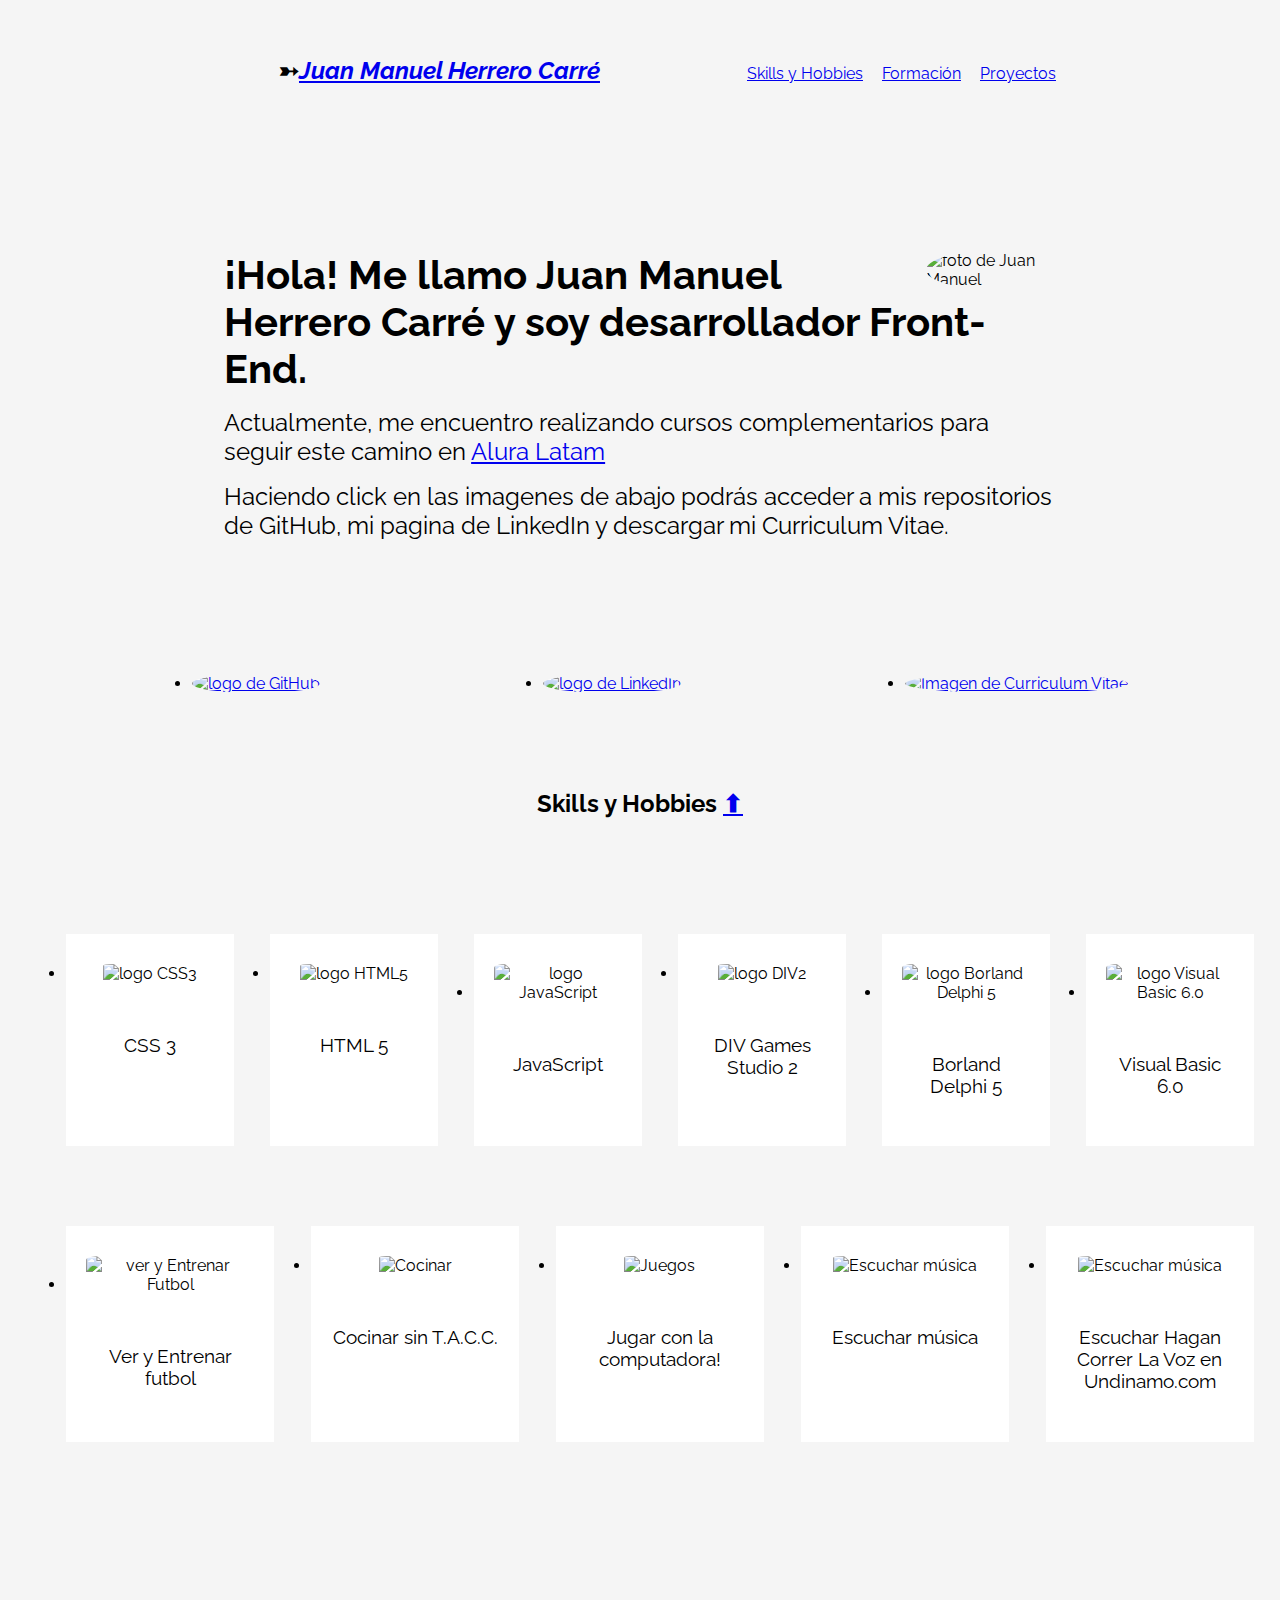
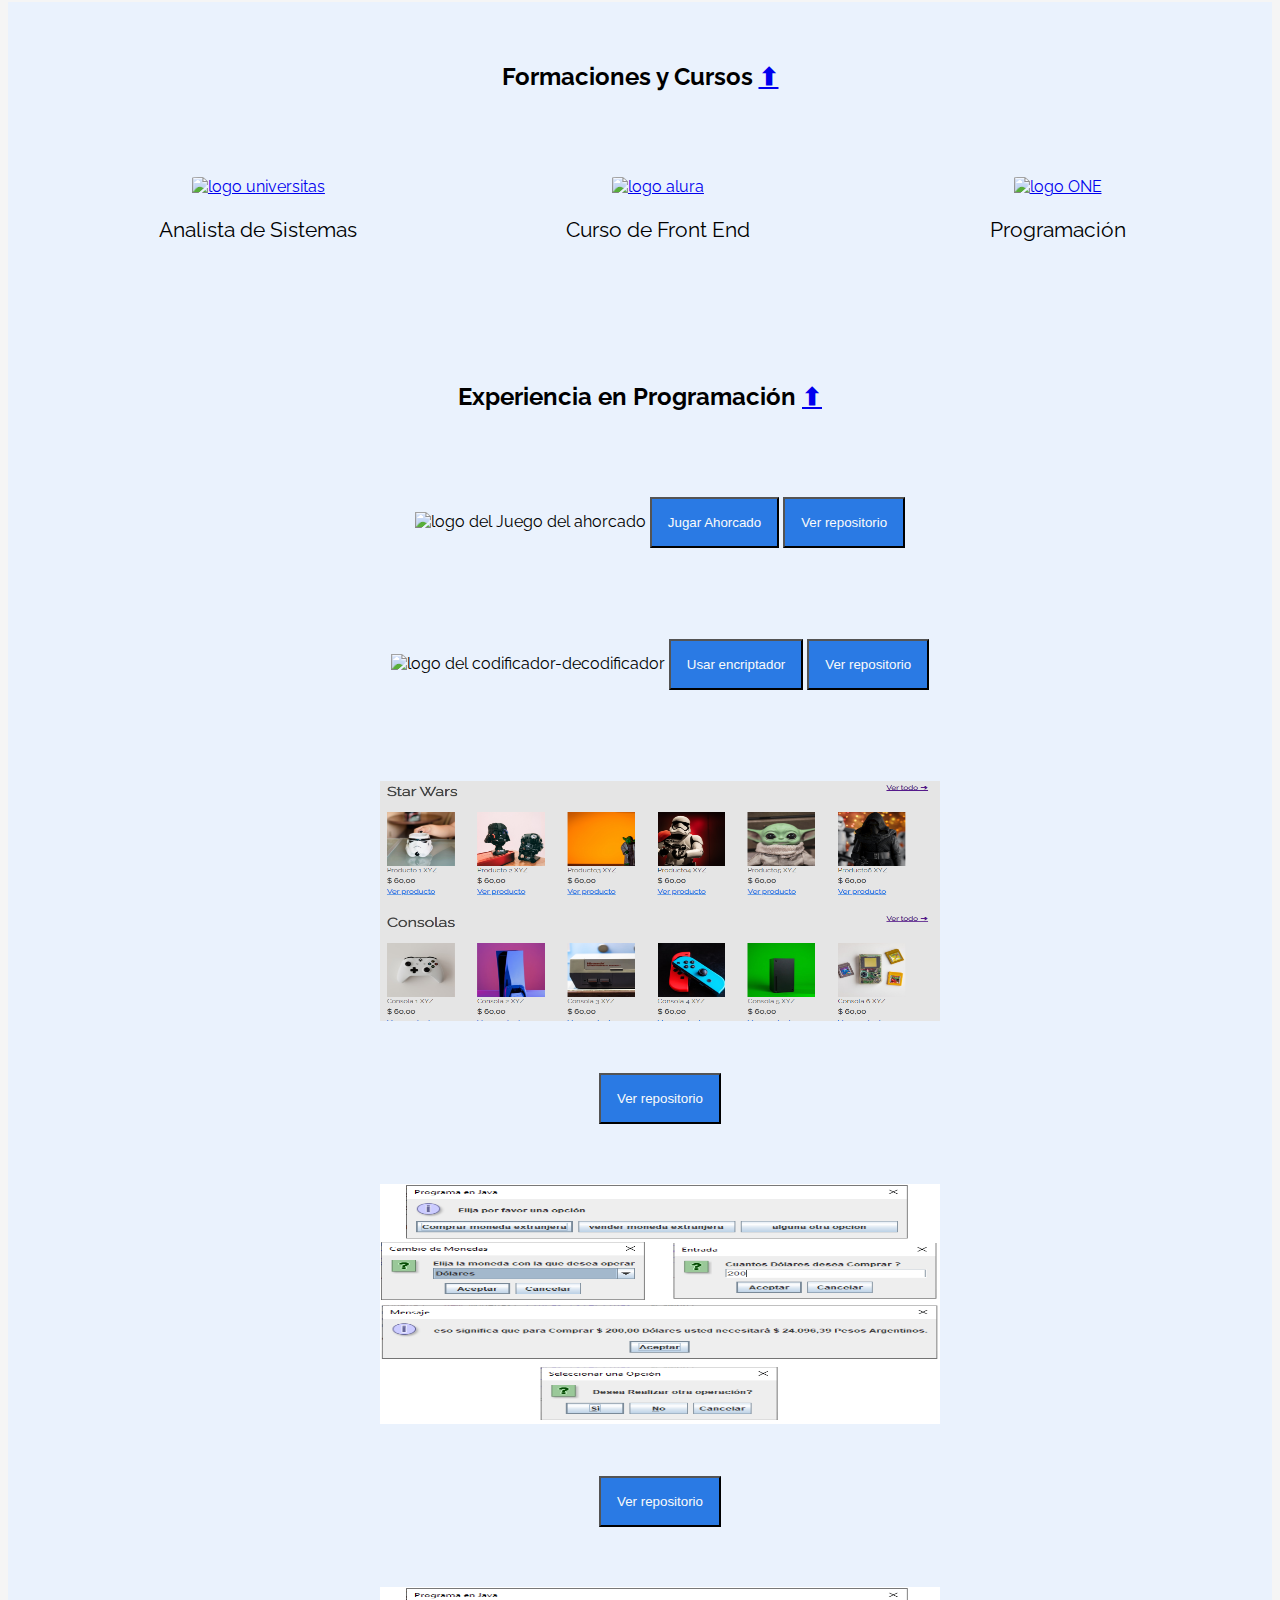
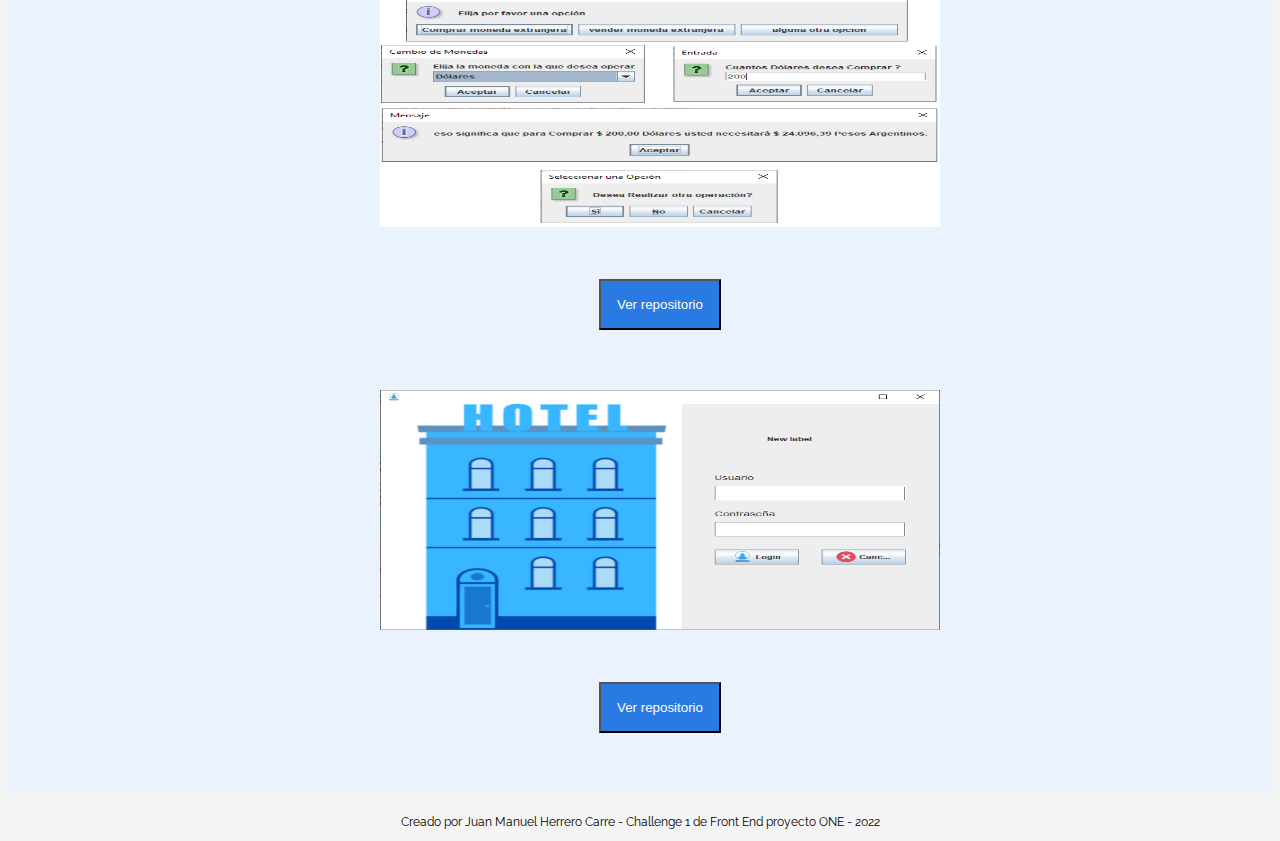
==== commit 1fa7751d: "Update index.html" ====
--- a/index.html
+++ b/index.html
@@ -45,18 +45,18 @@
             <!-- <h2 class="titulo-principal">Acerca de mí</h1> -->
             <img class="fotoperfil" src="Imagenes/Perfil.png" alt="foto de Juan Manuel">
             <p>¡Hola! Me llamo Juan Manuel Herrero Carré y soy desarrollador Front-End.</p>
-            <p>Actualmente, me encuentro participando del proyecto <strong><a target= "_blank" href="https://www.oracle.com/ar/education/oracle-next-education/">ONE</a> (Oracle Next Education) en <a target= "_blank" href="https://www.aluracursos.com/">Alura Latam</a></strong> </p> 
+            <p>Actualmente, me encuentro realizando cursos complementarios para seguir este camino en <a target= "_blank" href="https://www.aluracursos.com/">Alura Latam</a></strong> </p> 
             <p>Haciendo click en las imagenes de abajo podrás acceder a mis repositorios de GitHub, mi pagina de LinkedIn y descargar mi Curriculum Vitae.</p>
 
         </section>    
 
         <section class="enlaces">
                 <ul>
-                    <li><a target= "_blank" href="https://github.com/Jmnmhc"><img class="fotosenlace" src="imagenes/LogoGitHub.png" title="Mi repositorio de GitHub" alt="logo de GitHub"></a></li>
-                    
-                    <li><a target= "_blank" href="http://www.linkedin.com/in/juan-manuel-herrero-carré-1bab1b205/"><img class="fotosenlace" src="imagenes/LogoLinkedIn.png" title="Visita mi perfil de LinkedIn" alt="logo de LinkedIn"></a></li>
-                    
-                    <li><a target= "_blank" href= "imagenes/curriculum.pdf"><img class="fotosenlace" src="imagenes/Curriculum.png" title="click para descargar una copia de mi CV" alt="Imagen de Curriculum Vitae"></a></li>
+                    <li><a target= "_blank" href="https://github.com/Jmnmhc"><img class="fotosenlace" src="Imagenes/logoGitHub.png" title="Mi repositorio de GitHub" alt="logo de GitHub"></a></li>
+                    
+                    <li><a target= "_blank" href="http://www.linkedin.com/in/juan-manuel-herrero-carré-1bab1b205/"><img class="fotosenlace" src="Imagenes/logoLinkedIn.png" title="Visita mi perfil de LinkedIn" alt="logo de LinkedIn"></a></li>
+                    
+                    <li><a target= "_blank" href= "Imagenes/curriculum.pdf"><img class="fotosenlace" href="Imagenes/curriculum.png" title="click para descargar una copia de mi CV" alt="Imagen de Curriculum Vitae"></a></li>
                 </ul>
 
         </section>
@@ -131,18 +131,18 @@
             <ul class="lista-formaciones">
 
                 <li>
-                    <a target= "_blank" href="https://www.universitas.edu.ar/"><img class="fotosformacion" src="imagenes/Logos/universitas.png" title="Analista de Sistemas" alt="logo universitas"></a>
+                    <a target= "_blank" href="https://www.universitas.edu.ar/"><img class="fotosformacion" src="Imagenes/Logos/universitas.png" title="Analista de Sistemas" alt="logo universitas"></a>
                     <p class="formaciones-descripcion">Analista de Sistemas</p>
 
                 </li>
 
                 <li>
-                    <a target= "_blank" href="https://www.aluracursos.com/"><img class="fotosformacion" src="imagenes/Logos/Alura.png" title="Curso de Front-End" alt="logo alura"></a>                     
+                    <a target= "_blank" href="https://www.aluracursos.com/"><img class="fotosformacion" src="Imagenes/Logos/Alura.png" title="Curso de Front-End" alt="logo alura"></a>                     
                     <p class="formaciones-descripcion">Curso de Front End</p>
                 </li>
 
                 <li>
-                    <a target= "_blank" href="https://www.oracle.com/ar/education/oracle-next-education/"><img class="fotosformacion" src="imagenes/Logos/ONE.png" title="proyecto Oracle Next Education" alt="logo ONE"></a>
+                    <a target= "_blank" href="https://www.oracle.com/ar/education/oracle-next-education/"><img class="fotosformacion" src="Imagenes/Logos/ONE.png" title="proyecto Oracle Next Education" alt="logo ONE"></a>
                     <p class="formaciones-descripcion">Programación</p>
                     </li>
             </ul>
@@ -156,37 +156,37 @@
                 <div class="contenido-experiencia">
                     <ul class="lista-experiencia">
                         <li class="items-experiencia">
-                            <img class="fotosexperiencia" src="imagenes/imagenAhorcado.png" alt="logo del Juego del ahorcado"></a>
+                            <img class="fotosexperiencia" src="Imagenes/imagenAhorcado.png" alt="logo del Juego del ahorcado"></a>
                             <a target= "_blank" href="https://jmnmhc.github.io/Challenge2-ahorcado/"><button class="botonesExperiencia" >Jugar Ahorcado</button></a>
                             <a target= "_blank" href="https://github.com/Jmnmhc/Challenge2-ahorcado"><button class="botonesExperiencia">Ver repositorio</button></a>
                         </li>
 
                         <li class="items-experiencia">
-                            <img class="fotosexperiencia" src="imagenes/imagencodigo.png" alt="logo del codificador-decodificador">
+                            <img class="fotosexperiencia" src="Imagenes/imagenCodigo.png" alt="logo del codificador-decodificador">
                             <a target= "_blank" href="https://jmnmhc.github.io/Callenge-1-de-Alura/"><button class="botonesExperiencia">Usar encriptador</button></a>
                             <a target= "_blank" href="https://github.com/Jmnmhc/Callenge-1-de-Alura"><button class="botonesExperiencia">Ver repositorio</button></a>
                         </li>
 
                         <li class="items-experiencia">
-                            <img class="fotosexperiencia" src="imagenes/imagenTienda.png" alt="imagen Tienda"></a>
+                            <img class="fotosexperiencia" src="Imagenes/imagenTienda.png" alt="imagen Tienda"></a>
                             <!-- <a href="https://jmnmhc.github.io/Challenge2-ahorcado/"><button class="botonesExperiencia" >Jugar Ahorcado</button></a> -->
                             <a target= "_blank" href="https://github.com/Jmnmhc/challenge-tienda"><button class="botonesExperiencia">Ver repositorio</button></a>
                         </li>
                         
                         <li class="items-experiencia">
-                            <img class="fotosexperiencia" src="imagenes/imagenCambioMoneda.png" alt="logo de Cambio de Moneda"></a>
+                            <img class="fotosexperiencia" src="Imagenes/imagenCambioMoneda.png" alt="logo de Cambio de Moneda"></a>
                             <!-- <a href="https://jmnmhc.github.io/Challenge2-ahorcado/"><button class="botonesExperiencia" >Jugar Ahorcado</button></a> -->
                             <a target= "_blank" href="https://github.com/Jmnmhc/Sprint-JAVA-cambio-moneda"><button class="botonesExperiencia">Ver repositorio</button></a>
                         </li>
 
                         <li class="items-experiencia">
-                            <img class="fotosexperiencia" src="imagenes/imagenCambioMoneda.png" alt="logo de Cambio de Moneda"></a>
+                            <img class="fotosexperiencia" src="Imagenes/imagenCambioMoneda.png" alt="logo de Cambio de Moneda"></a>
                             <!-- <a href="https://jmnmhc.github.io/Challenge2-ahorcado/"><button class="botonesExperiencia" >Jugar Ahorcado</button></a> -->
                             <a target= "_blank" href="https://github.com/Jmnmhc/Sprint-JAVA-cambio-moneda"><button class="botonesExperiencia">Ver repositorio</button></a>
                         </li>
                         
                         <li class="items-experiencia">
-                            <img class="fotosexperiencia" src="imagenes/imagenHotelLogin.png" alt="logo del Hotel Alura"></a>
+                            <img class="fotosexperiencia" src="Imagenes/imagenHotelLogin.png" alt="logo del Hotel Alura"></a>
                             <!-- <a href="https://jmnmhc.github.io/Challenge2-ahorcado/"><button class="botonesExperiencia" >Jugar Ahorcado</button></a> -->
                             <a target= "_blank" href="https://github.com/Jmnmhc/Challenge-Hotel-Java"><button class="botonesExperiencia">Ver repositorio</button></a>
                         </li>
--- a/css/pasatiempos.css
+++ b/css/pasatiempos.css
@@ -0,0 +1,112 @@
+
+.lista-skills{
+    display: flex;
+    flex-direction: row;
+    justify-content: space-around;
+    margin-bottom: 5rem;
+    margin-top: 5rem;
+}
+
+.lista-pasatiempos{
+    display: flex;
+    flex-direction: row;
+    justify-content: space-around;
+    margin-bottom: 5rem;
+    margin-top: 5rem;
+    padding-bottom: 5rem;
+}
+
+.items{
+    background: #ffffff;
+    box-sizing: border-box;
+    /* display: inline-block; */
+    margin: 0 1.5%;
+    padding: 30px 20px;
+    text-align: center;
+    vertical-align: top;
+    width: 30%;
+}
+
+.pasatiempos-descripcion{
+    font-size: 1.2rem;
+    padding-top: 2rem;
+}
+
+.fotoslogo{
+    border-radius: 10%;
+    position: relative;
+    width:4em;
+    height: 4em;
+    float: center;
+}
+
+@media screen and (max-width: 360px){
+
+    .lista-skills{
+    flex-wrap: wrap;
+    margin-right: 5%;
+    margin-left: 5%;
+    justify-content: center;
+    }
+    
+    .lista-pasatiempos{
+        flex-wrap: wrap;
+        margin-right: 5%;
+        margin-left: 5%;
+        justify-content: center;
+        }
+    .pasatiempos-descripcion{
+        font-size: .65rem;
+        padding-top: 2rem;
+    }
+    .items{
+        background: #ffffff;
+        box-sizing: border-box;
+        border: solid 1px #000000;
+        /* display: inline-block; */
+        /* margin: 0 1.5%; */
+        padding: 1% 3%;
+        text-align: center;
+        vertical-align: top;
+        width: 32%;
+        margin-left: 1%;
+        margin-right: 1%;
+        margin-top: 1%;
+    }
+    
+}
+
+@media screen and (max-width: 768px){
+
+    .lista-skills{
+    flex-wrap: wrap;
+    margin-right: 5%;
+    margin-left: 5%;
+    justify-content: center;
+    }
+    
+    .lista-pasatiempos{
+        flex-wrap: wrap;
+        margin-right: 5%;
+        margin-left: 5%;
+        justify-content: center;
+        }
+    .pasatiempos-descripcion{
+        font-size: .65rem;
+        padding-top: 2rem;
+    }
+    .items{
+        background: #ffffff;
+        box-sizing: border-box;
+        border: solid 1px #000000;
+        /* display: inline-block; */
+        /* margin: 0 1.5%; */
+        padding: 1% 3%;
+        text-align: center;
+        vertical-align: top;
+        width: 32%;
+        margin-left: 1%;
+        margin-right: 1%;
+        margin-top: 1%;
+    }
+}
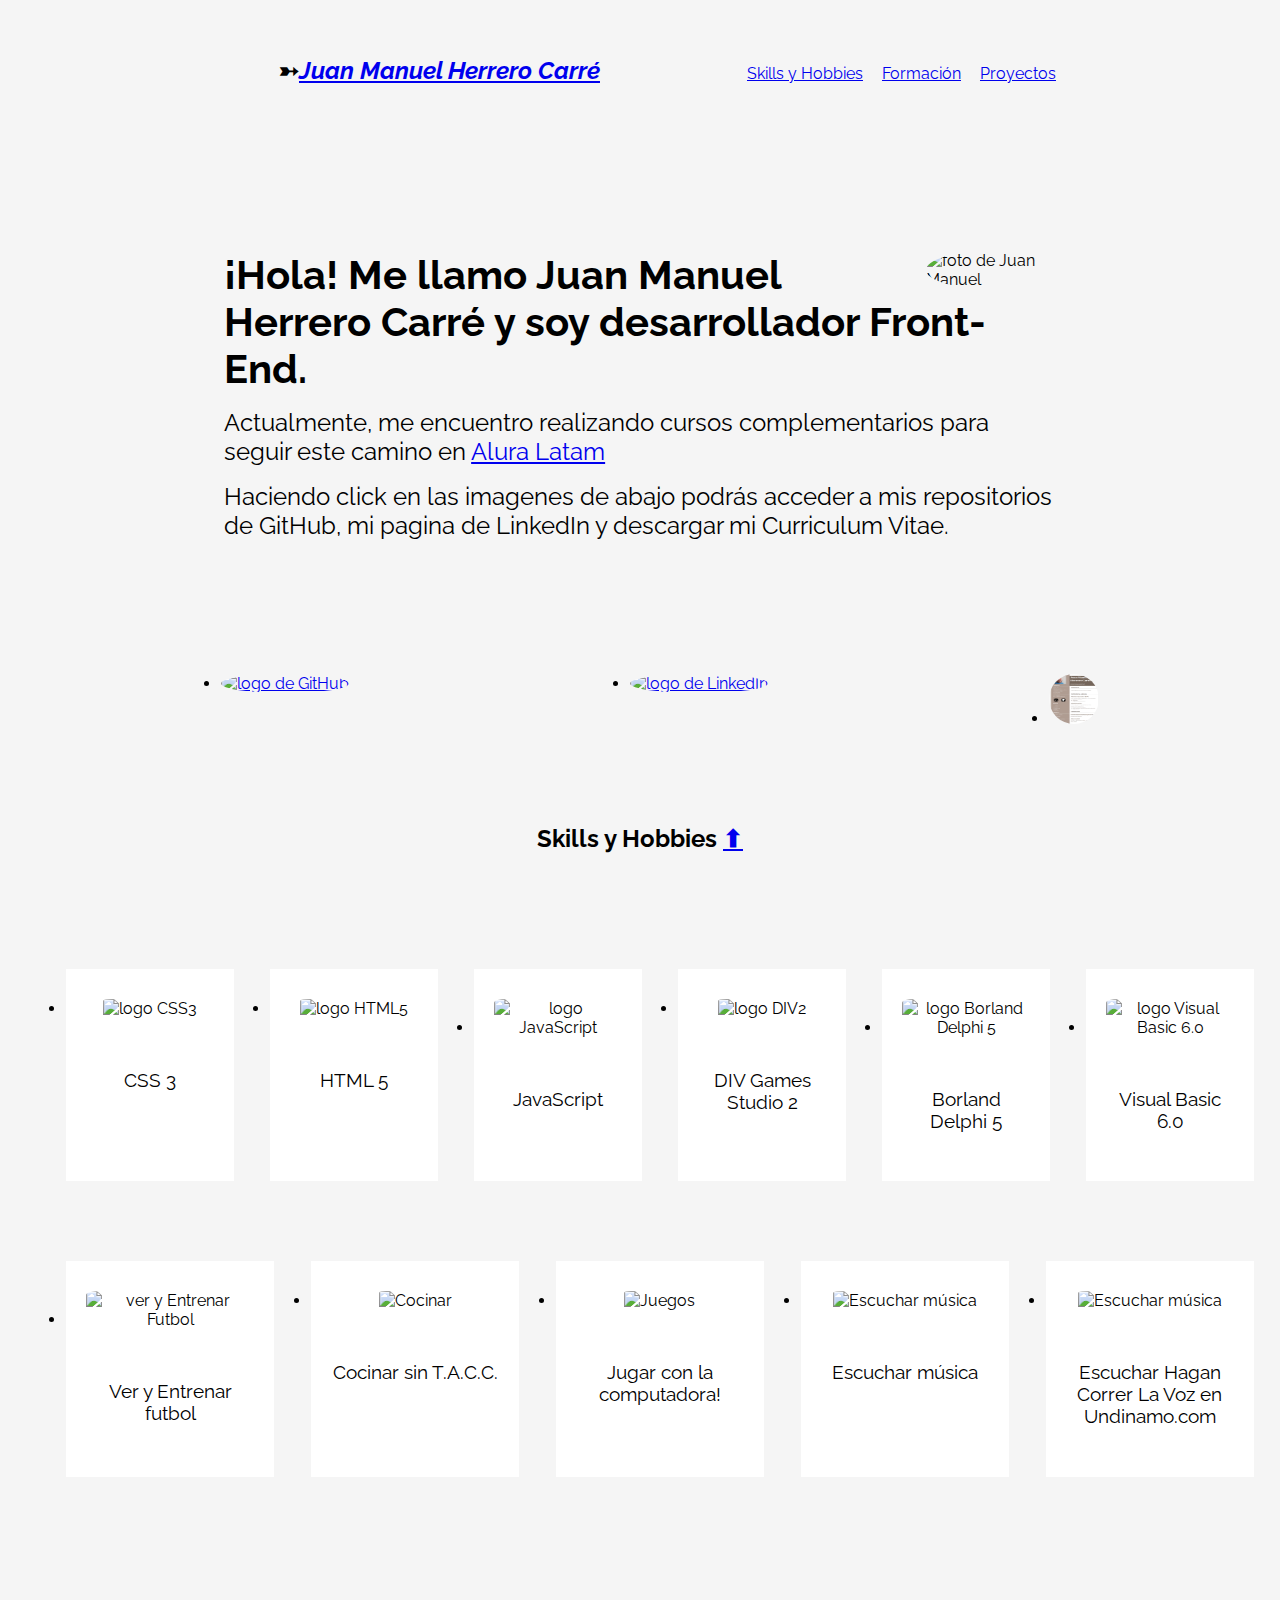
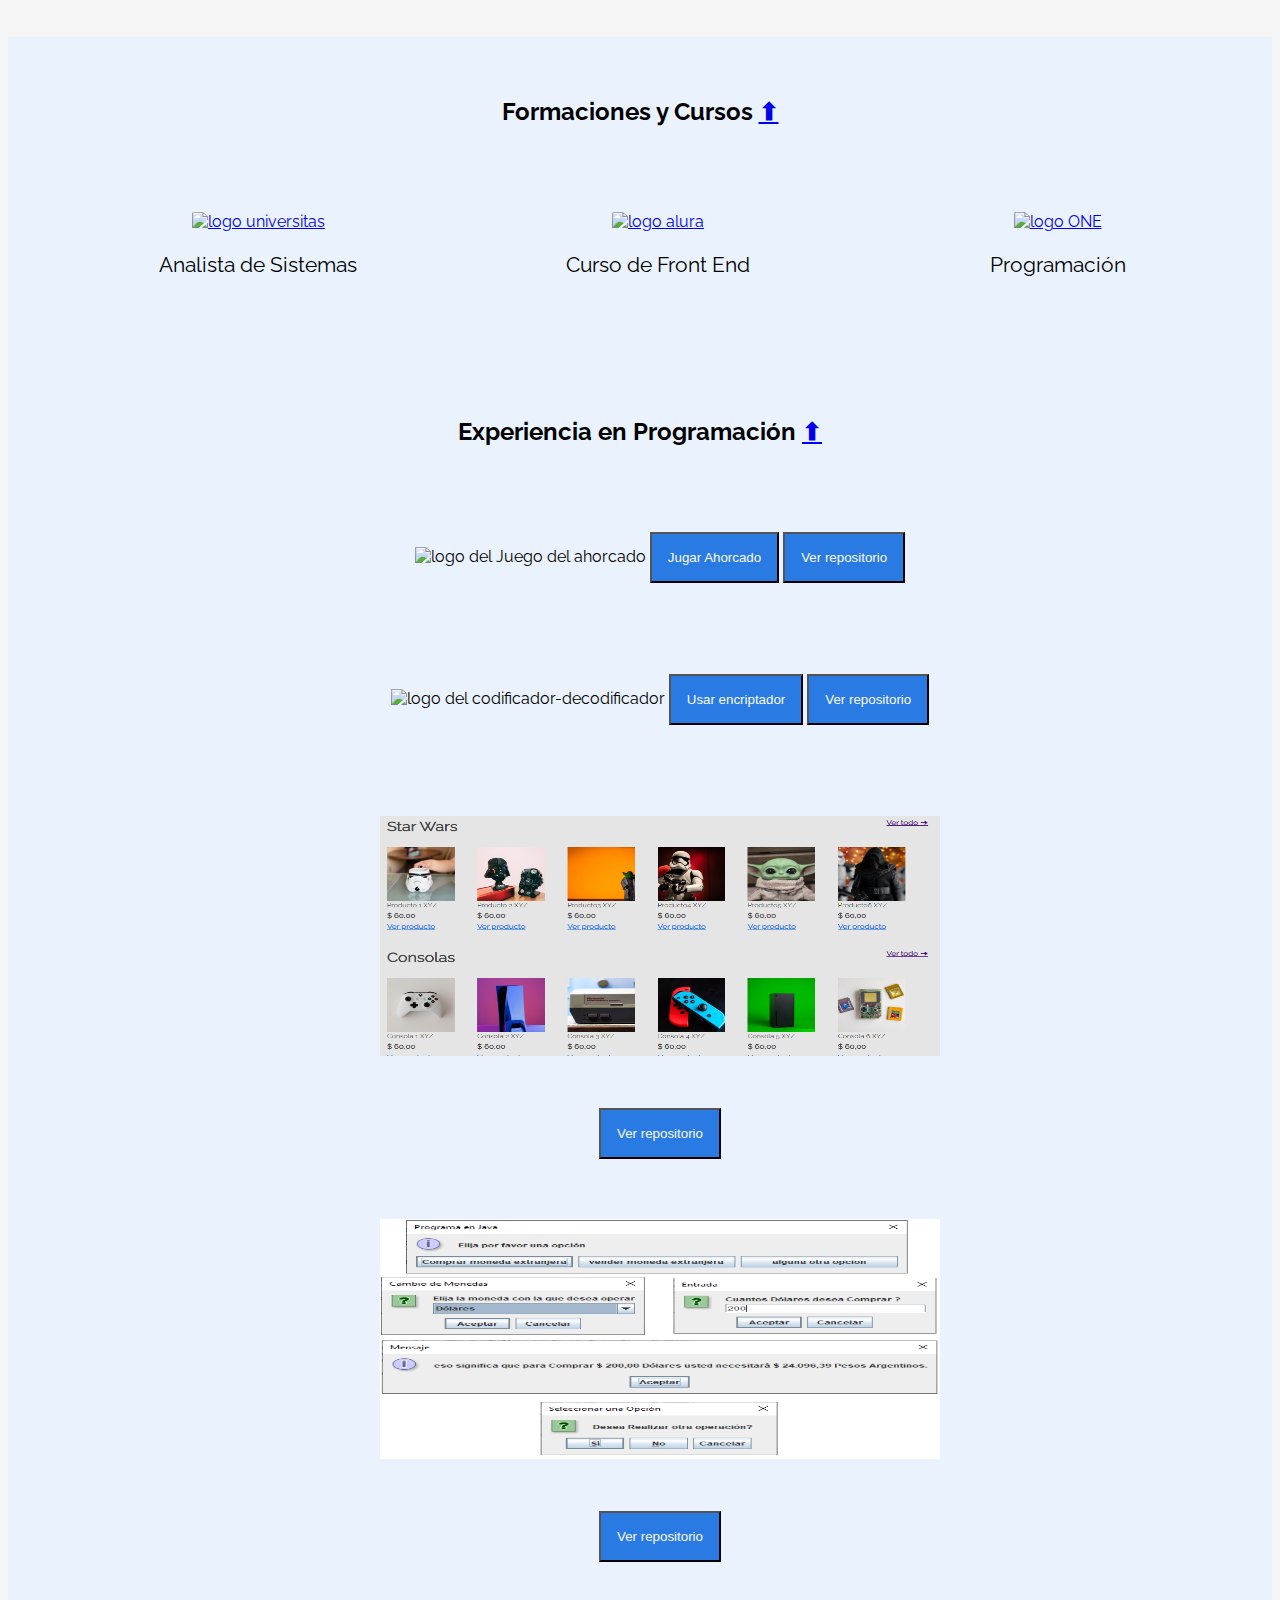
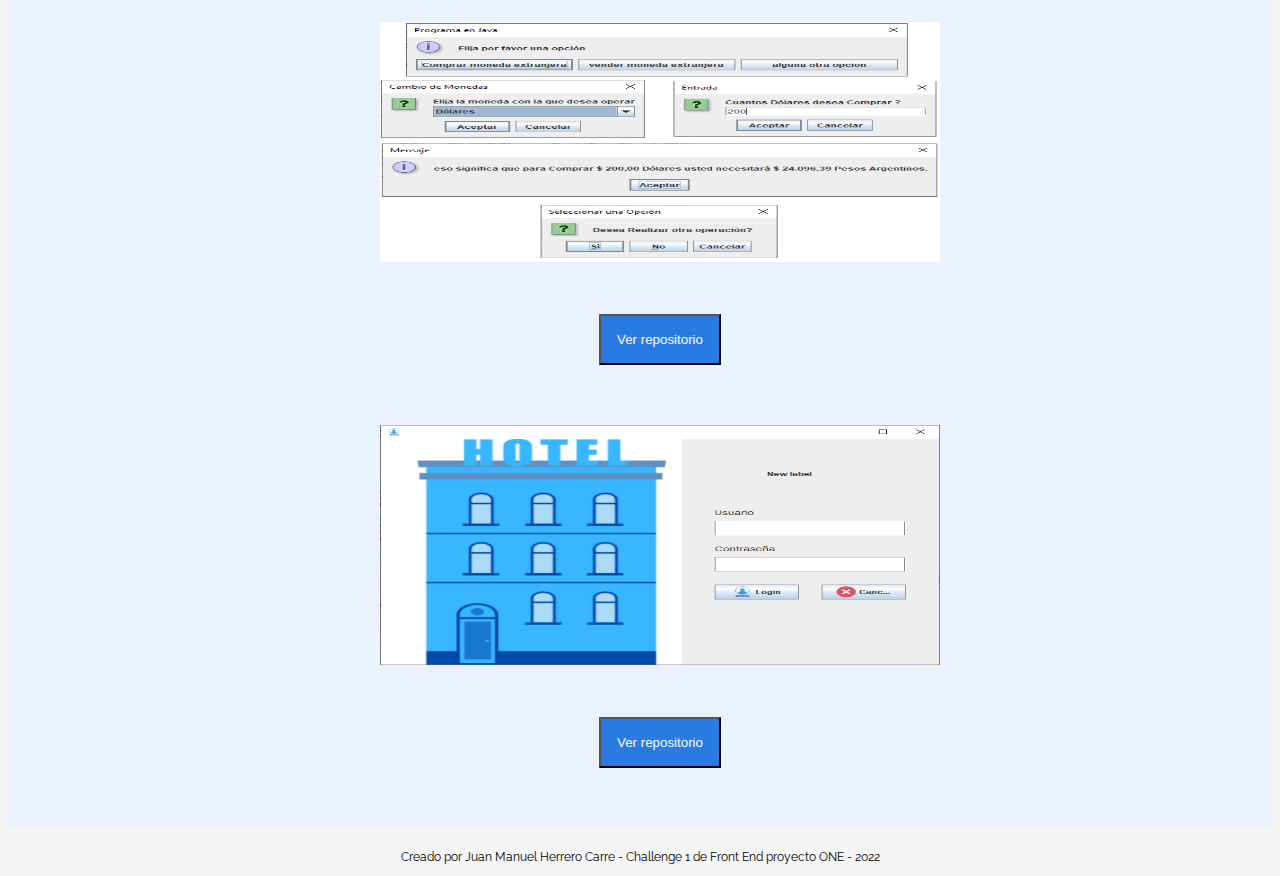
==== commit 36fdd943: "Update index.html" ====
--- a/index.html
+++ b/index.html
@@ -56,7 +56,7 @@
                     
                     <li><a target= "_blank" href="http://www.linkedin.com/in/juan-manuel-herrero-carré-1bab1b205/"><img class="fotosenlace" src="Imagenes/logoLinkedIn.png" title="Visita mi perfil de LinkedIn" alt="logo de LinkedIn"></a></li>
                     
-                    <li><a target= "_blank" href= "Imagenes/curriculum.pdf"><img class="fotosenlace" href="Imagenes/curriculum.png" title="click para descargar una copia de mi CV" alt="Imagen de Curriculum Vitae"></a></li>
+                    <li><a target= "_blank" href="Imagenes/curriculum.pdf"><img class="fotosenlace" src="Imagenes/curriculum.png" title="click para descargar una copia de mi CV" alt="Imagen de Curriculum Vitae"></a></li>
                 </ul>
 
         </section>
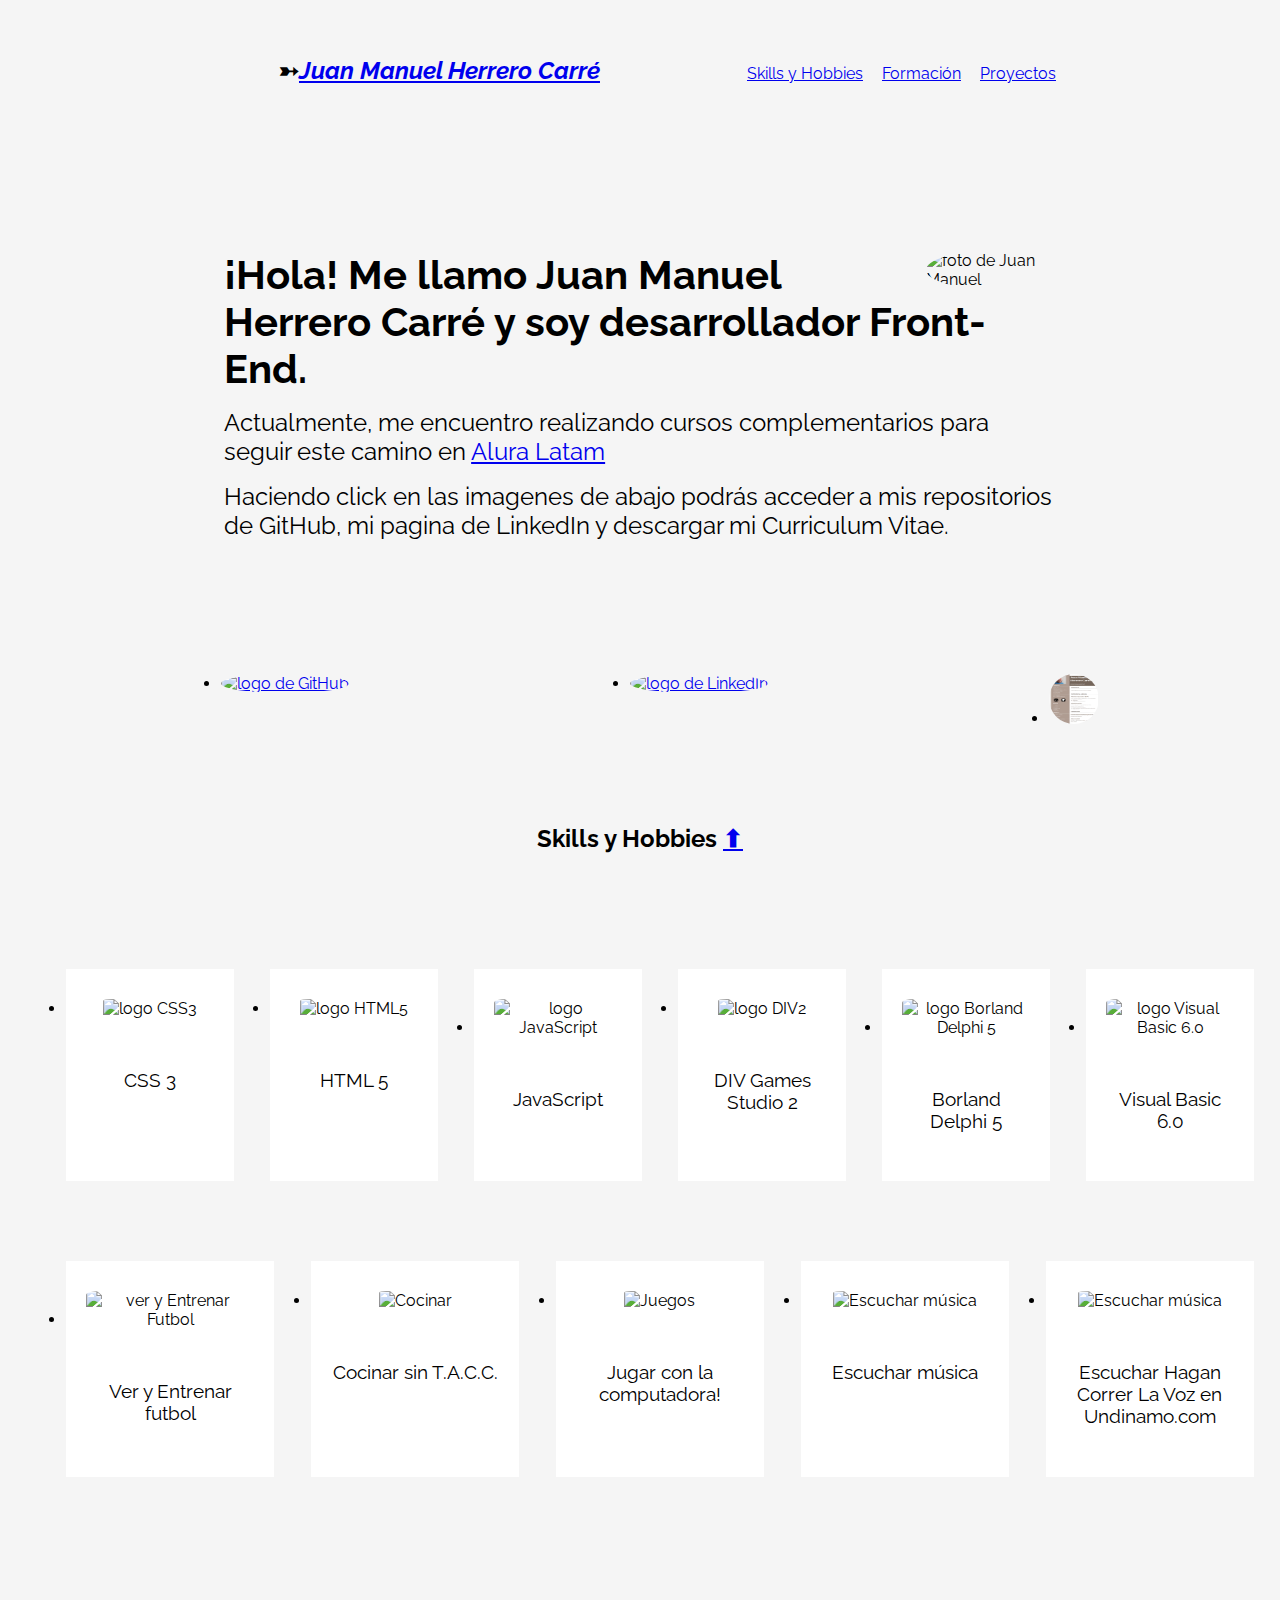
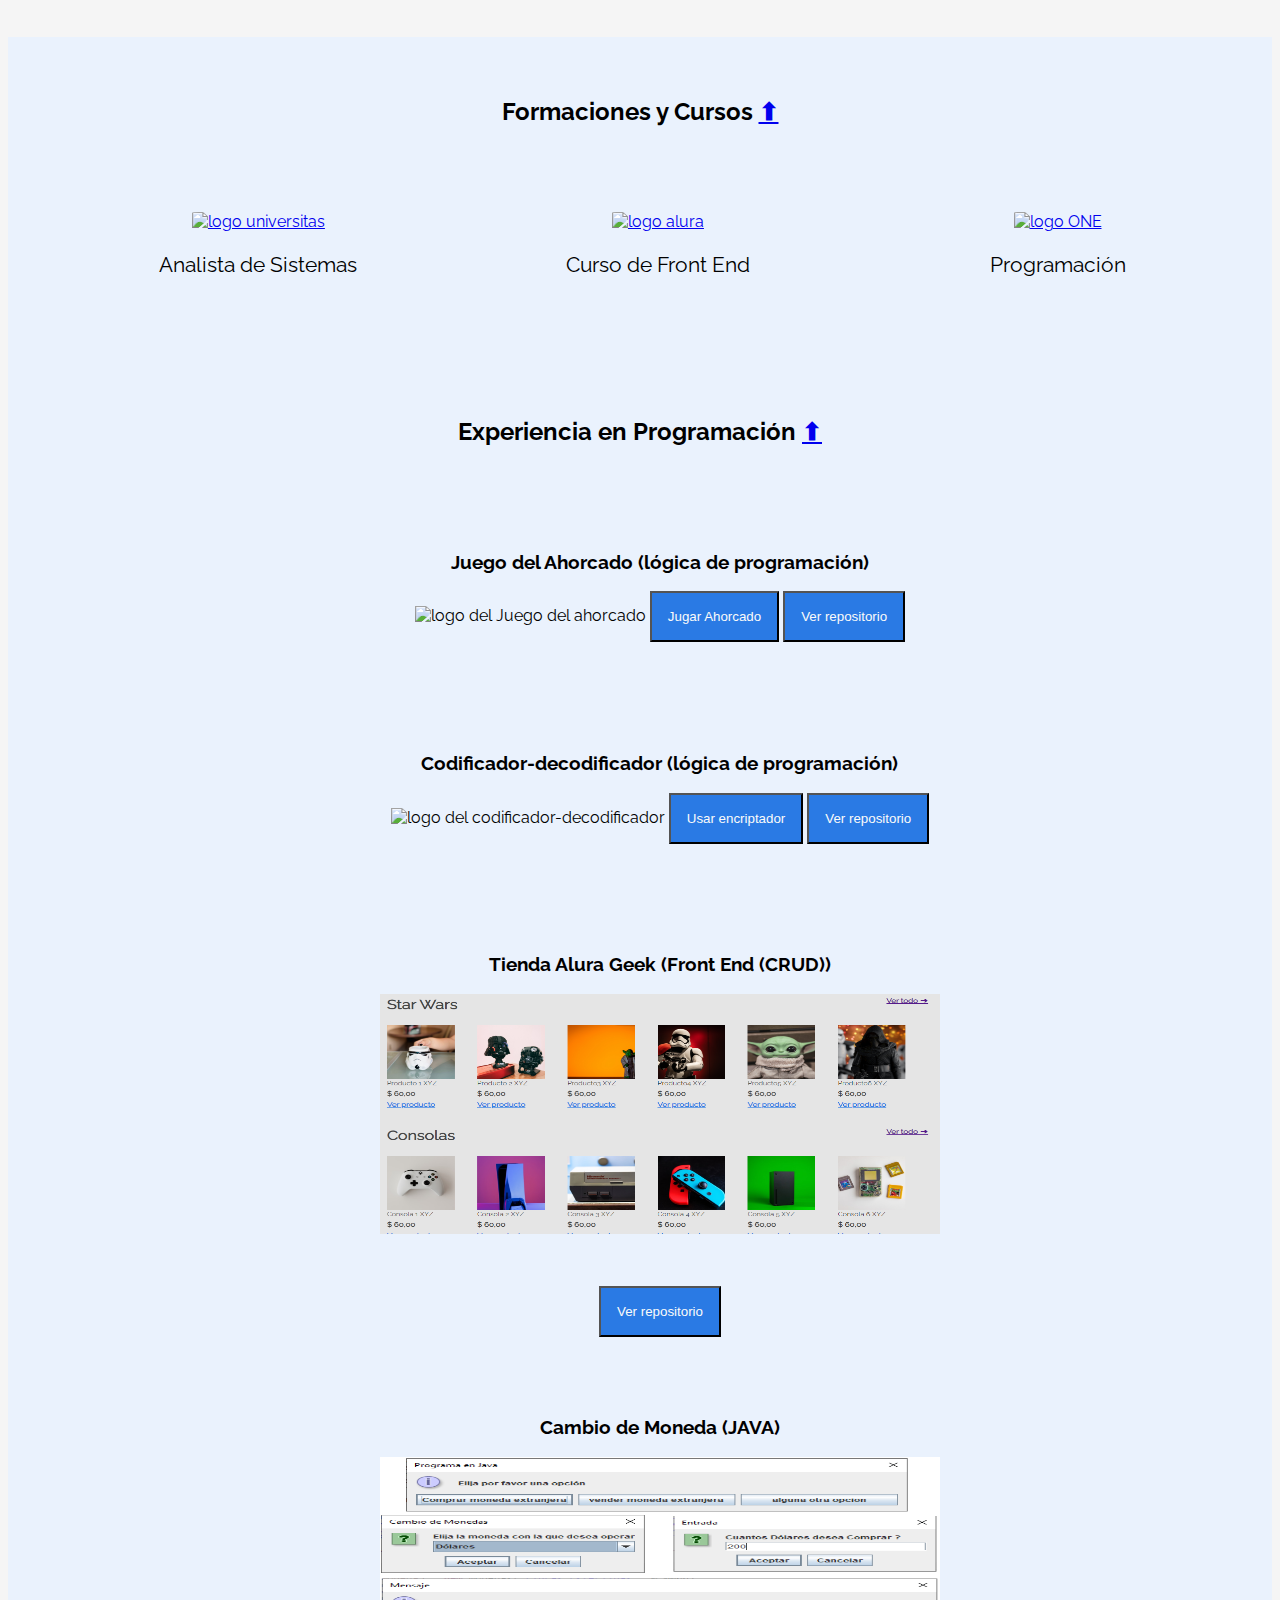
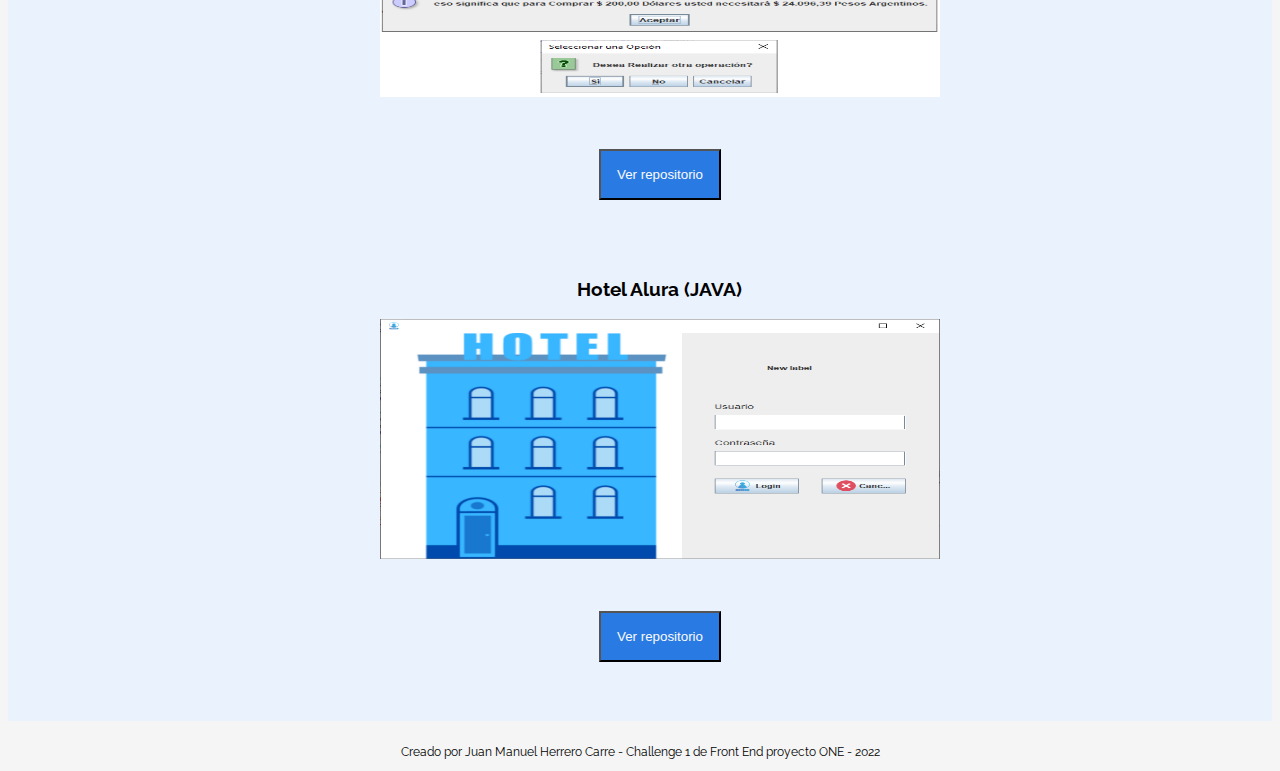
==== commit ad9e0476: "Update index.html" ====
--- a/index.html
+++ b/index.html
@@ -156,36 +156,36 @@
                 <div class="contenido-experiencia">
                     <ul class="lista-experiencia">
                         <li class="items-experiencia">
+                            <h3>Juego del Ahorcado (lógica de programación)</h3>
                             <img class="fotosexperiencia" src="Imagenes/imagenAhorcado.png" alt="logo del Juego del ahorcado"></a>
                             <a target= "_blank" href="https://jmnmhc.github.io/Challenge2-ahorcado/"><button class="botonesExperiencia" >Jugar Ahorcado</button></a>
                             <a target= "_blank" href="https://github.com/Jmnmhc/Challenge2-ahorcado"><button class="botonesExperiencia">Ver repositorio</button></a>
                         </li>
 
                         <li class="items-experiencia">
+                            <h3>Codificador-decodificador (lógica de programación)</h3>
                             <img class="fotosexperiencia" src="Imagenes/imagenCodigo.png" alt="logo del codificador-decodificador">
                             <a target= "_blank" href="https://jmnmhc.github.io/Callenge-1-de-Alura/"><button class="botonesExperiencia">Usar encriptador</button></a>
                             <a target= "_blank" href="https://github.com/Jmnmhc/Callenge-1-de-Alura"><button class="botonesExperiencia">Ver repositorio</button></a>
                         </li>
 
                         <li class="items-experiencia">
+                            <h3>Tienda Alura Geek (Front End (CRUD))</h3>
                             <img class="fotosexperiencia" src="Imagenes/imagenTienda.png" alt="imagen Tienda"></a>
                             <!-- <a href="https://jmnmhc.github.io/Challenge2-ahorcado/"><button class="botonesExperiencia" >Jugar Ahorcado</button></a> -->
                             <a target= "_blank" href="https://github.com/Jmnmhc/challenge-tienda"><button class="botonesExperiencia">Ver repositorio</button></a>
                         </li>
                         
-                        <li class="items-experiencia">
+               
+                        <li class="items-experiencia">
+                            <h3>Cambio de Moneda (JAVA)</h3>
                             <img class="fotosexperiencia" src="Imagenes/imagenCambioMoneda.png" alt="logo de Cambio de Moneda"></a>
                             <!-- <a href="https://jmnmhc.github.io/Challenge2-ahorcado/"><button class="botonesExperiencia" >Jugar Ahorcado</button></a> -->
                             <a target= "_blank" href="https://github.com/Jmnmhc/Sprint-JAVA-cambio-moneda"><button class="botonesExperiencia">Ver repositorio</button></a>
                         </li>
-
-                        <li class="items-experiencia">
-                            <img class="fotosexperiencia" src="Imagenes/imagenCambioMoneda.png" alt="logo de Cambio de Moneda"></a>
-                            <!-- <a href="https://jmnmhc.github.io/Challenge2-ahorcado/"><button class="botonesExperiencia" >Jugar Ahorcado</button></a> -->
-                            <a target= "_blank" href="https://github.com/Jmnmhc/Sprint-JAVA-cambio-moneda"><button class="botonesExperiencia">Ver repositorio</button></a>
-                        </li>
-                        
-                        <li class="items-experiencia">
+                        
+                        <li class="items-experiencia">
+                            <h3>Hotel Alura (JAVA)</h3>
                             <img class="fotosexperiencia" src="Imagenes/imagenHotelLogin.png" alt="logo del Hotel Alura"></a>
                             <!-- <a href="https://jmnmhc.github.io/Challenge2-ahorcado/"><button class="botonesExperiencia" >Jugar Ahorcado</button></a> -->
                             <a target= "_blank" href="https://github.com/Jmnmhc/Challenge-Hotel-Java"><button class="botonesExperiencia">Ver repositorio</button></a>
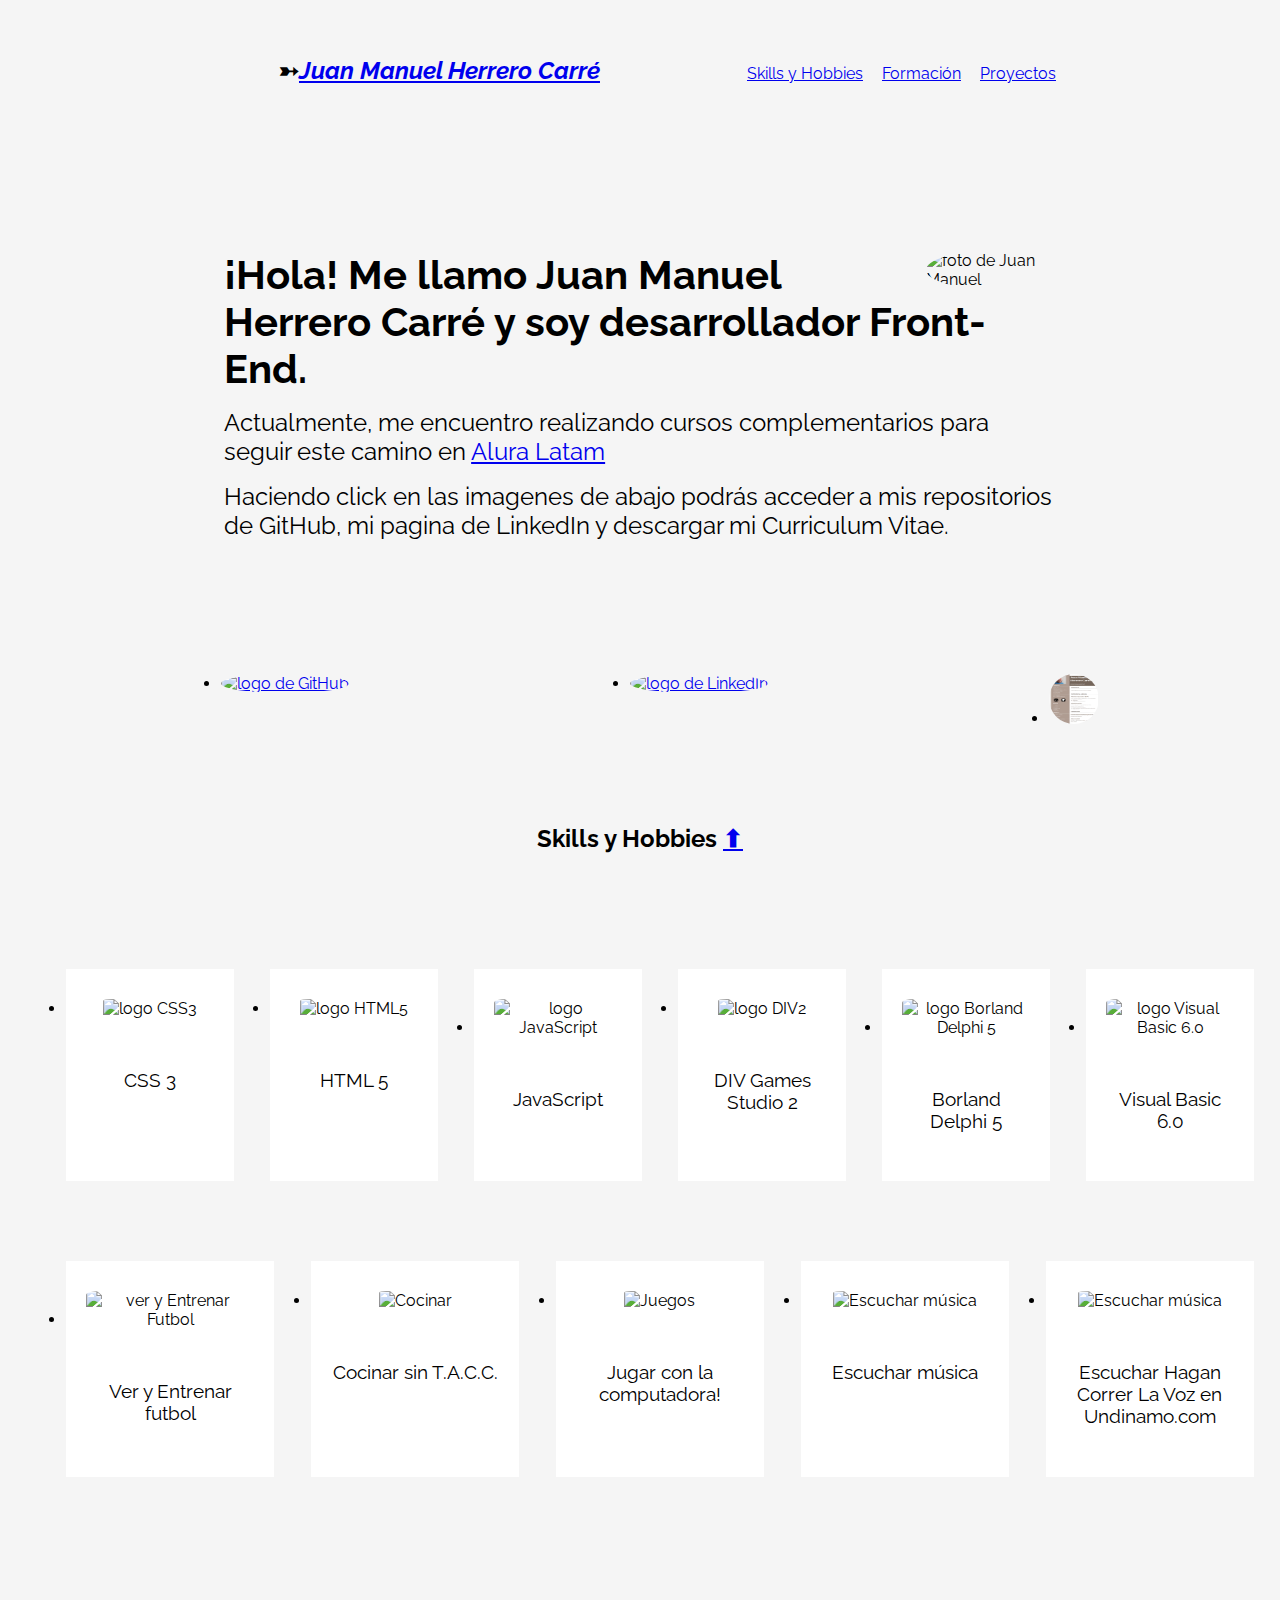
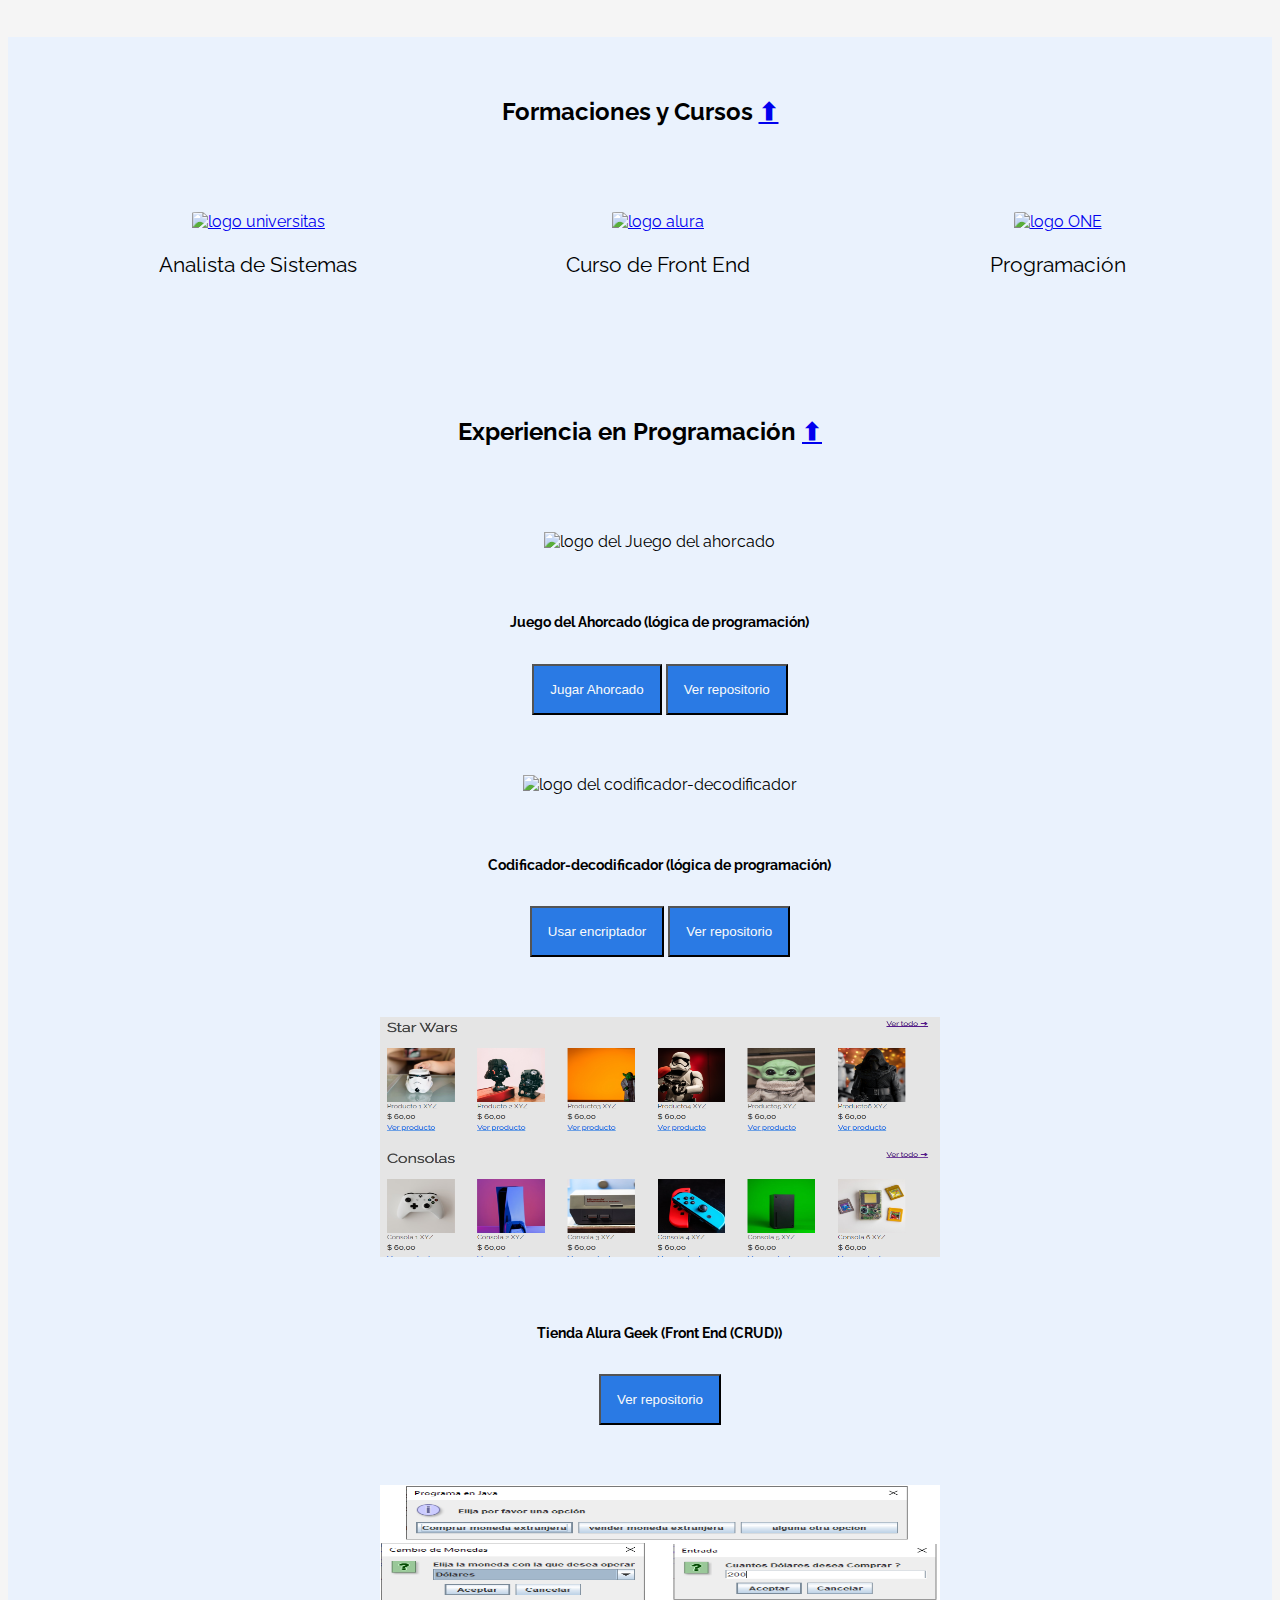
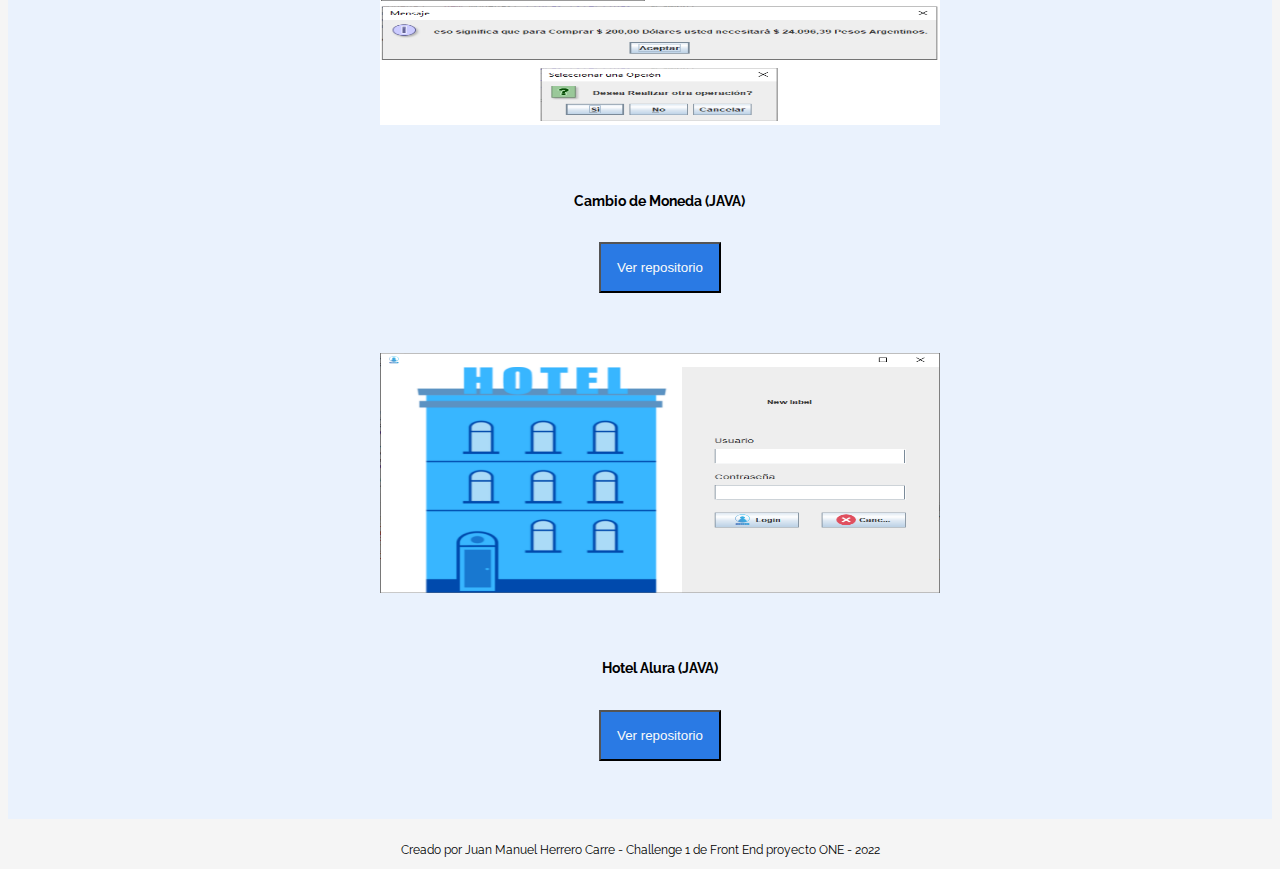
==== commit b9ca25db: "Update index.html" ====
--- a/index.html
+++ b/index.html
@@ -156,37 +156,53 @@
                 <div class="contenido-experiencia">
                     <ul class="lista-experiencia">
                         <li class="items-experiencia">
+                            
+                            <img class="fotosexperiencia" src="Imagenes/imagenAhorcado.png" alt="logo del Juego del ahorcado"></a>
+                            <br>
                             <h3>Juego del Ahorcado (lógica de programación)</h3>
-                            <img class="fotosexperiencia" src="Imagenes/imagenAhorcado.png" alt="logo del Juego del ahorcado"></a>
+                            <br>
                             <a target= "_blank" href="https://jmnmhc.github.io/Challenge2-ahorcado/"><button class="botonesExperiencia" >Jugar Ahorcado</button></a>
                             <a target= "_blank" href="https://github.com/Jmnmhc/Challenge2-ahorcado"><button class="botonesExperiencia">Ver repositorio</button></a>
                         </li>
 
                         <li class="items-experiencia">
+                            <img class="fotosexperiencia" src="Imagenes/imagenCodigo.png" alt="logo del codificador-decodificador">
+                            <br>
                             <h3>Codificador-decodificador (lógica de programación)</h3>
-                            <img class="fotosexperiencia" src="Imagenes/imagenCodigo.png" alt="logo del codificador-decodificador">
+                            <br>
+
                             <a target= "_blank" href="https://jmnmhc.github.io/Callenge-1-de-Alura/"><button class="botonesExperiencia">Usar encriptador</button></a>
                             <a target= "_blank" href="https://github.com/Jmnmhc/Callenge-1-de-Alura"><button class="botonesExperiencia">Ver repositorio</button></a>
                         </li>
 
                         <li class="items-experiencia">
+                            
+                            <img class="fotosexperiencia" src="Imagenes/imagenTienda.png" alt="imagen Tienda"></a>
+                            <br>
                             <h3>Tienda Alura Geek (Front End (CRUD))</h3>
-                            <img class="fotosexperiencia" src="Imagenes/imagenTienda.png" alt="imagen Tienda"></a>
+                                <br>
+
                             <!-- <a href="https://jmnmhc.github.io/Challenge2-ahorcado/"><button class="botonesExperiencia" >Jugar Ahorcado</button></a> -->
                             <a target= "_blank" href="https://github.com/Jmnmhc/challenge-tienda"><button class="botonesExperiencia">Ver repositorio</button></a>
                         </li>
                         
                
                         <li class="items-experiencia">
+                            <img class="fotosexperiencia" src="Imagenes/imagenCambioMoneda.png" alt="logo de Cambio de Moneda"></a>
+                            <br>
                             <h3>Cambio de Moneda (JAVA)</h3>
-                            <img class="fotosexperiencia" src="Imagenes/imagenCambioMoneda.png" alt="logo de Cambio de Moneda"></a>
+                            <br>
+
                             <!-- <a href="https://jmnmhc.github.io/Challenge2-ahorcado/"><button class="botonesExperiencia" >Jugar Ahorcado</button></a> -->
                             <a target= "_blank" href="https://github.com/Jmnmhc/Sprint-JAVA-cambio-moneda"><button class="botonesExperiencia">Ver repositorio</button></a>
                         </li>
                         
                         <li class="items-experiencia">
+                            <img class="fotosexperiencia" src="Imagenes/imagenHotelLogin.png" alt="logo del Hotel Alura"></a>
+                            <br>
                             <h3>Hotel Alura (JAVA)</h3>
-                            <img class="fotosexperiencia" src="Imagenes/imagenHotelLogin.png" alt="logo del Hotel Alura"></a>
+                            <br>
+
                             <!-- <a href="https://jmnmhc.github.io/Challenge2-ahorcado/"><button class="botonesExperiencia" >Jugar Ahorcado</button></a> -->
                             <a target= "_blank" href="https://github.com/Jmnmhc/Challenge-Hotel-Java"><button class="botonesExperiencia">Ver repositorio</button></a>
                         </li>
--- a/style.css
+++ b/style.css
@@ -21,7 +21,10 @@
     font-size: 2em;
     transition:500ms
 }
-
+h3{
+   font-size: 0.9em;
+   font-weight: bold; 
+}
 footer{
     font-size:0.75em;
     text-align:center;
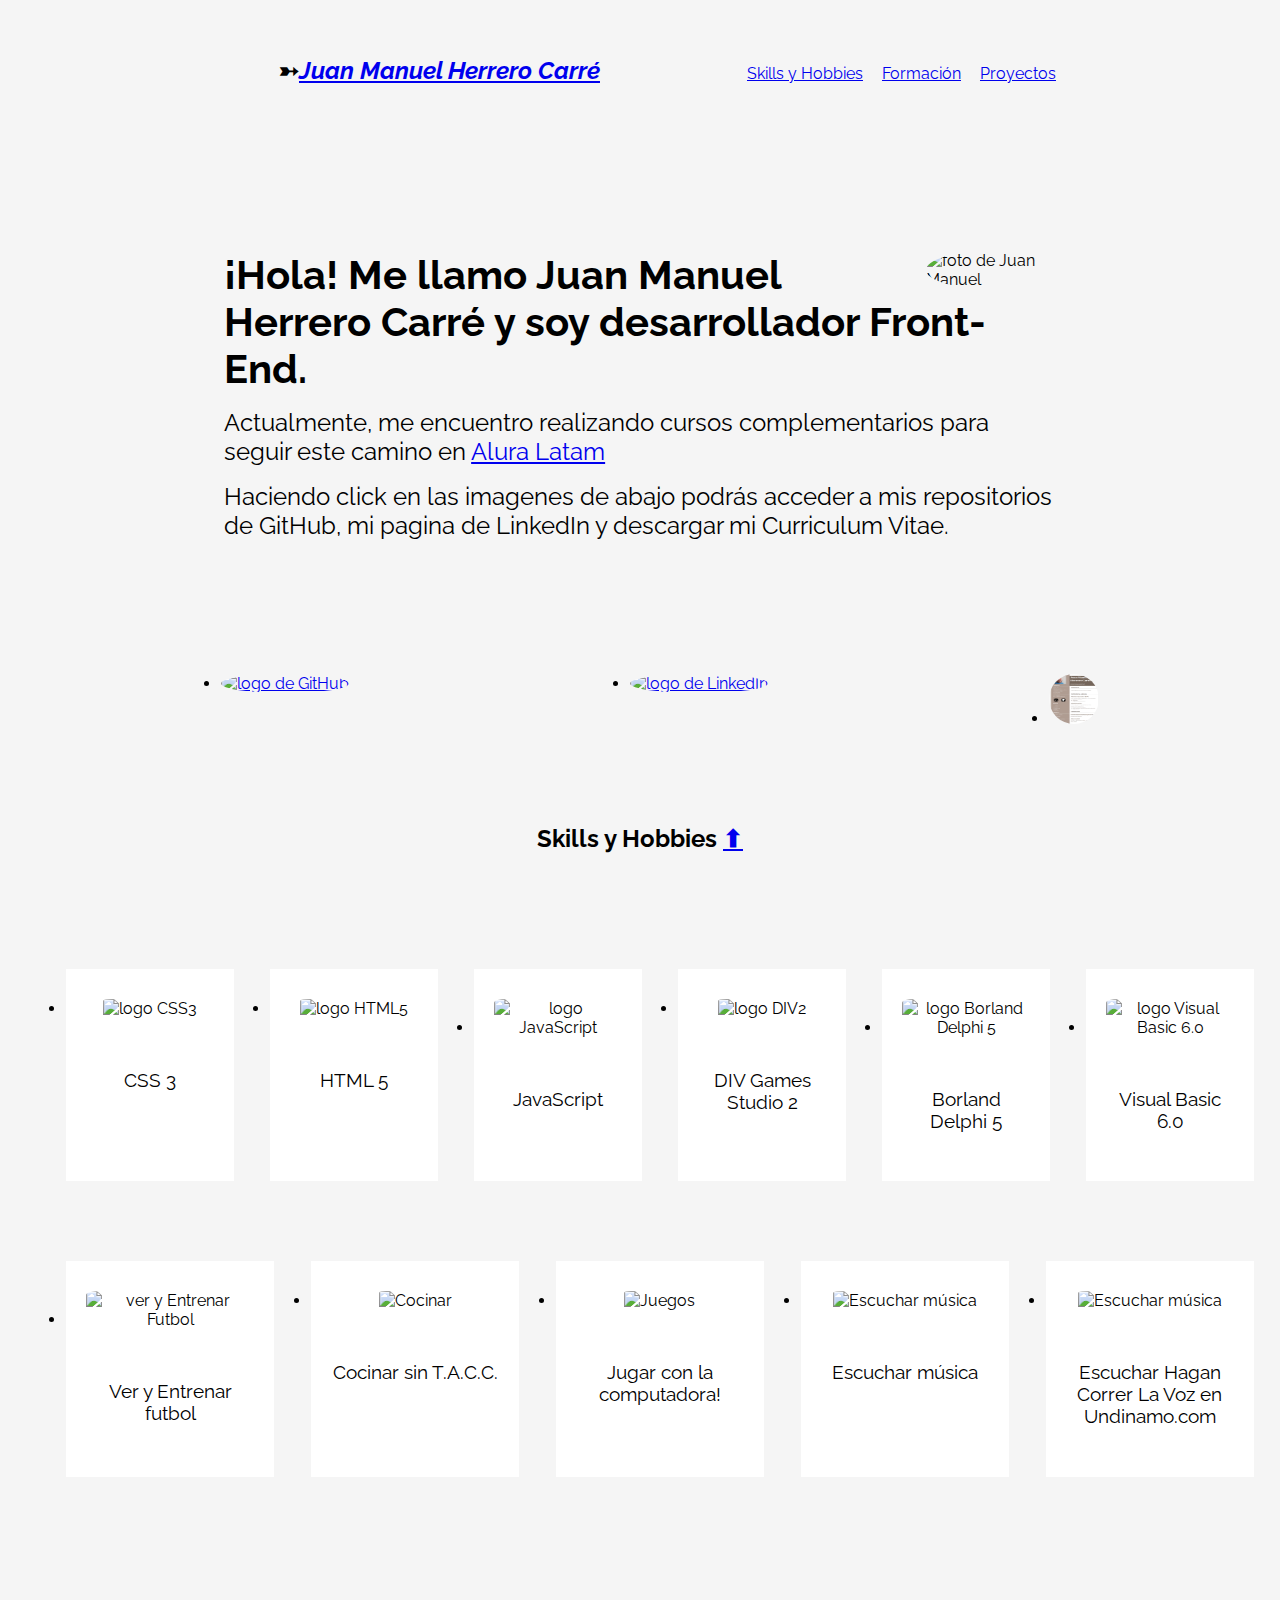
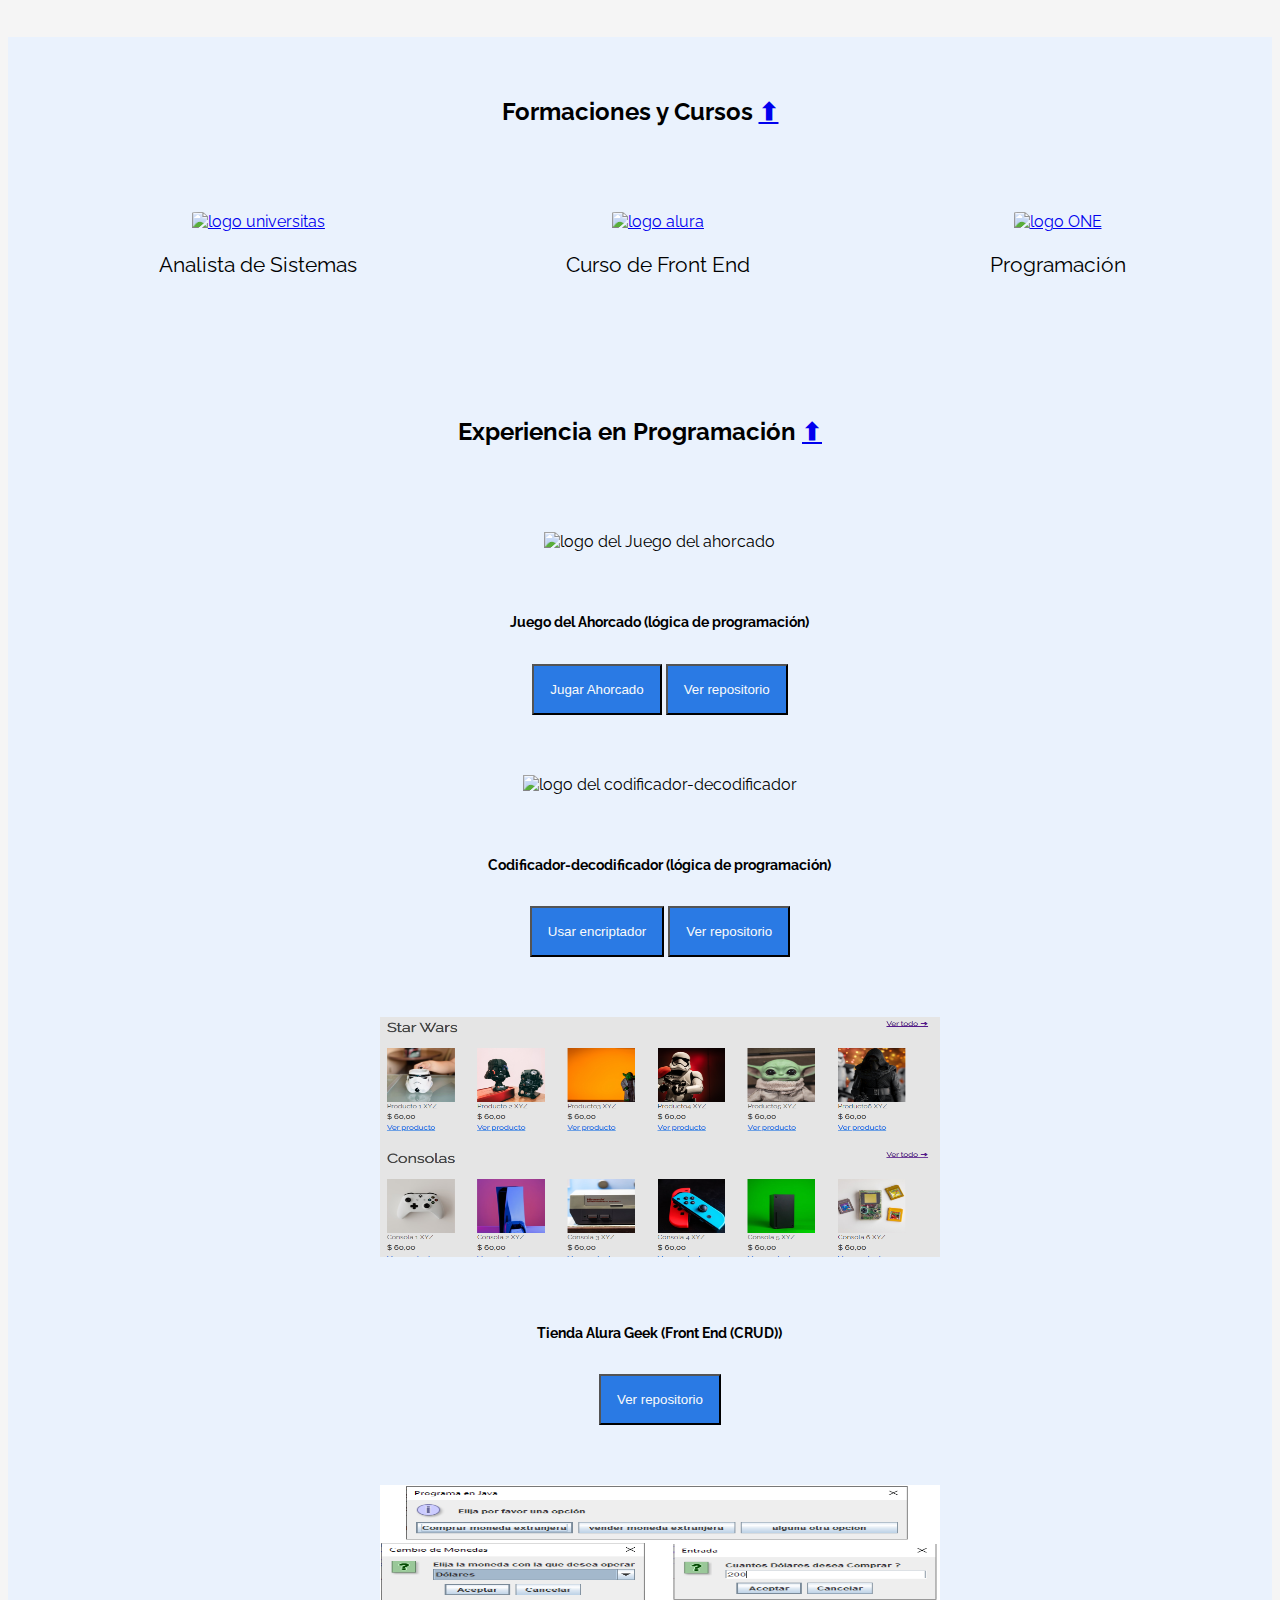
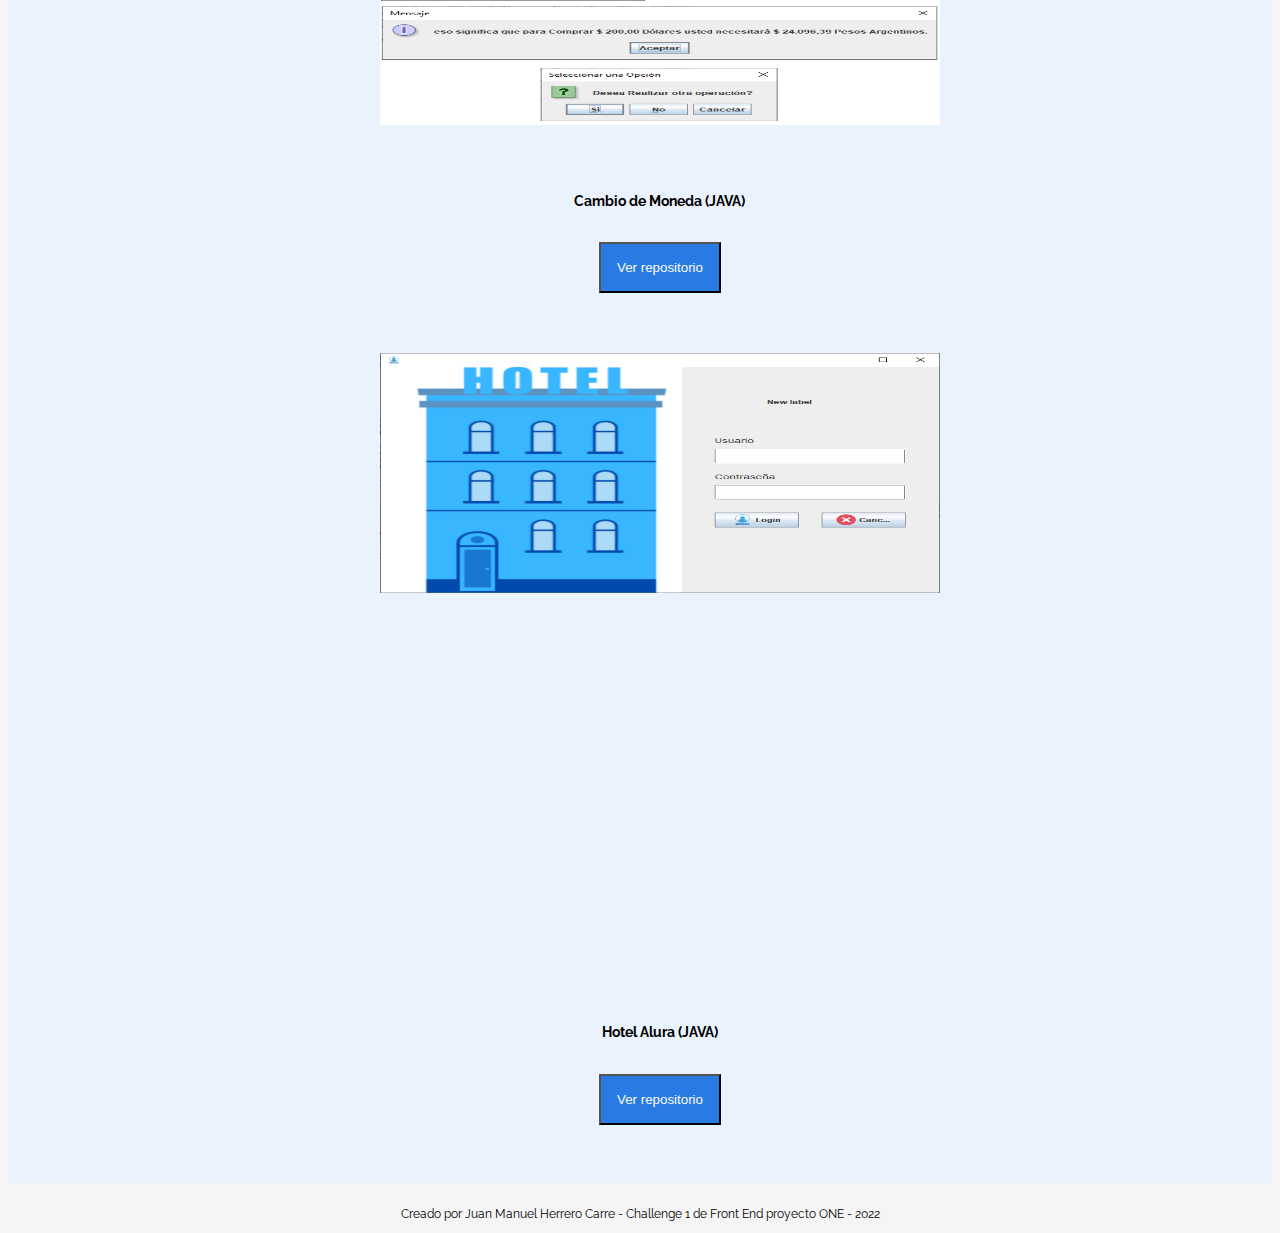
==== commit a56d505f: "Update index.html" ====
--- a/index.html
+++ b/index.html
@@ -200,6 +200,8 @@
                         <li class="items-experiencia">
                             <img class="fotosexperiencia" src="Imagenes/imagenHotelLogin.png" alt="logo del Hotel Alura"></a>
                             <br>
+                            <iframe title="vimeo-player" src="https://player.vimeo.com/video/726967335?h=82b6a09433" width="640" height="360" frameborder="0" allowfullscreen></iframe>
+                            <BR>
                             <h3>Hotel Alura (JAVA)</h3>
                             <br>
 
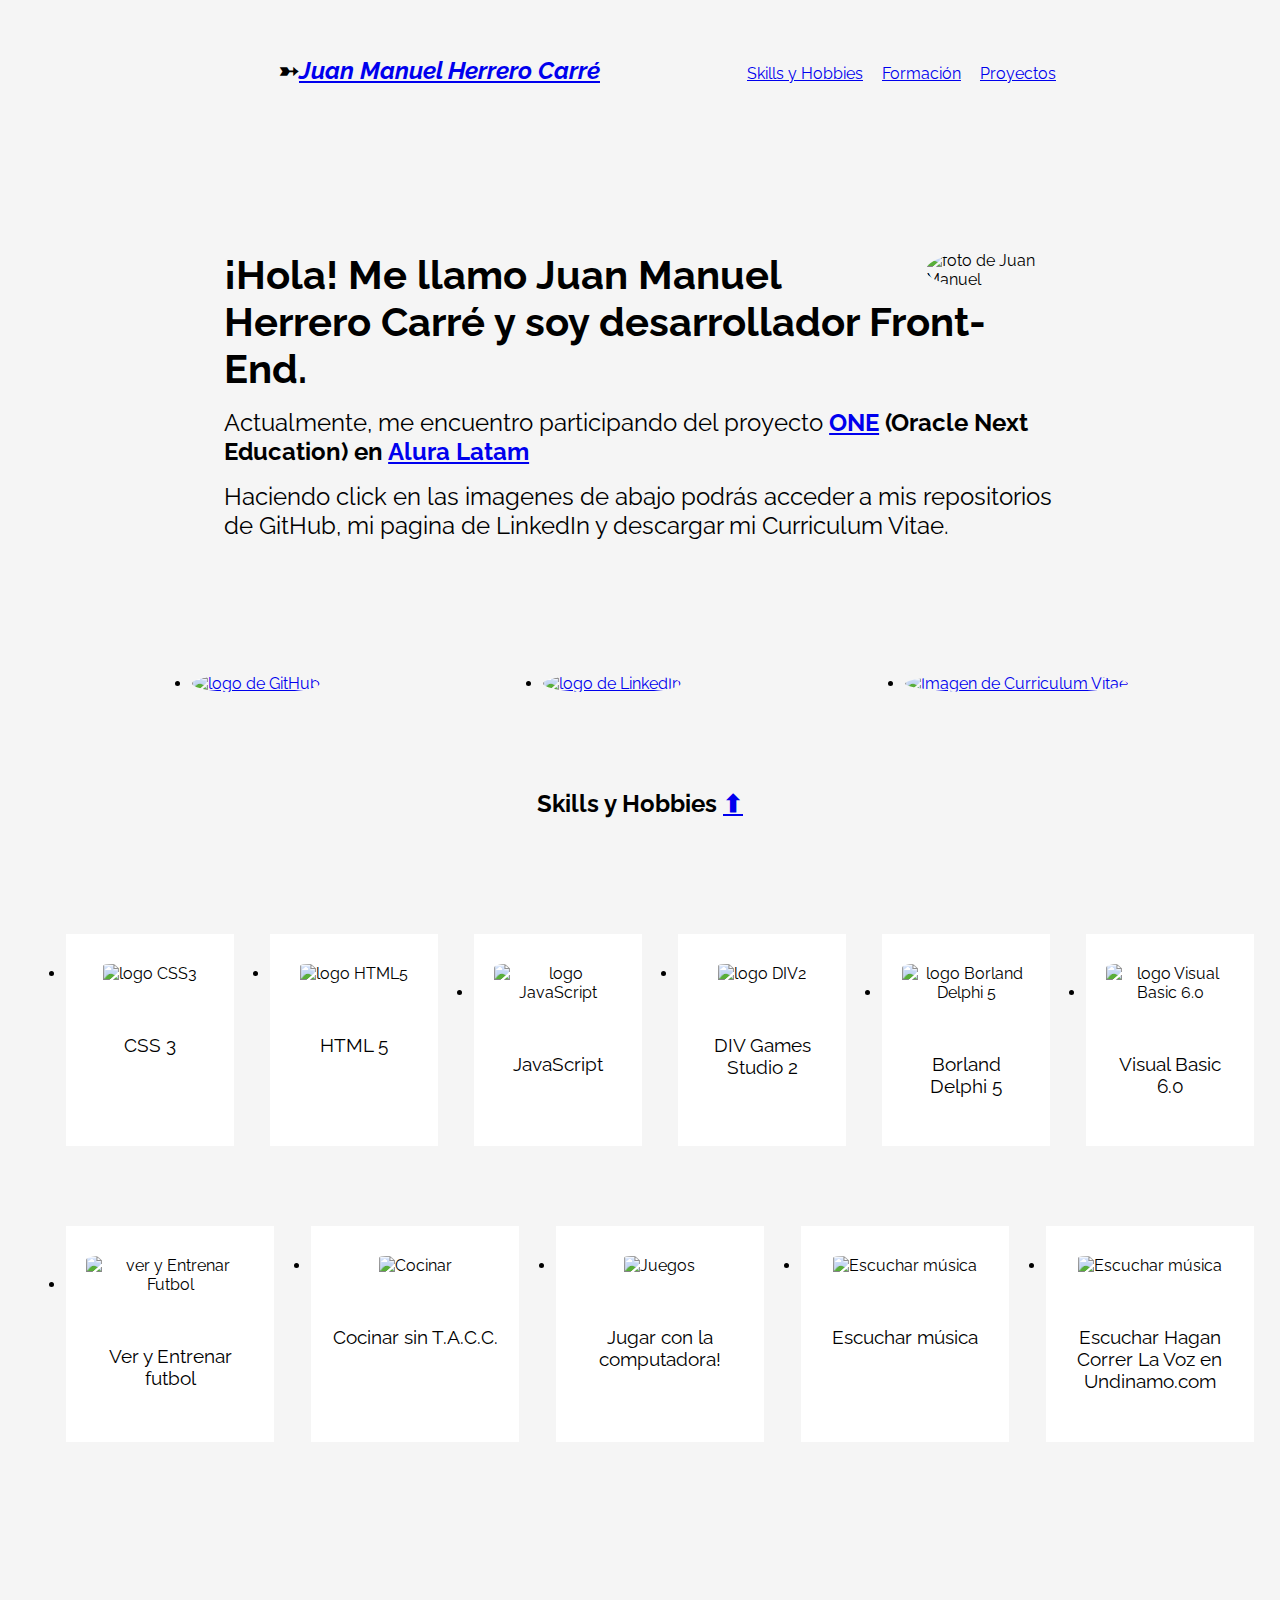
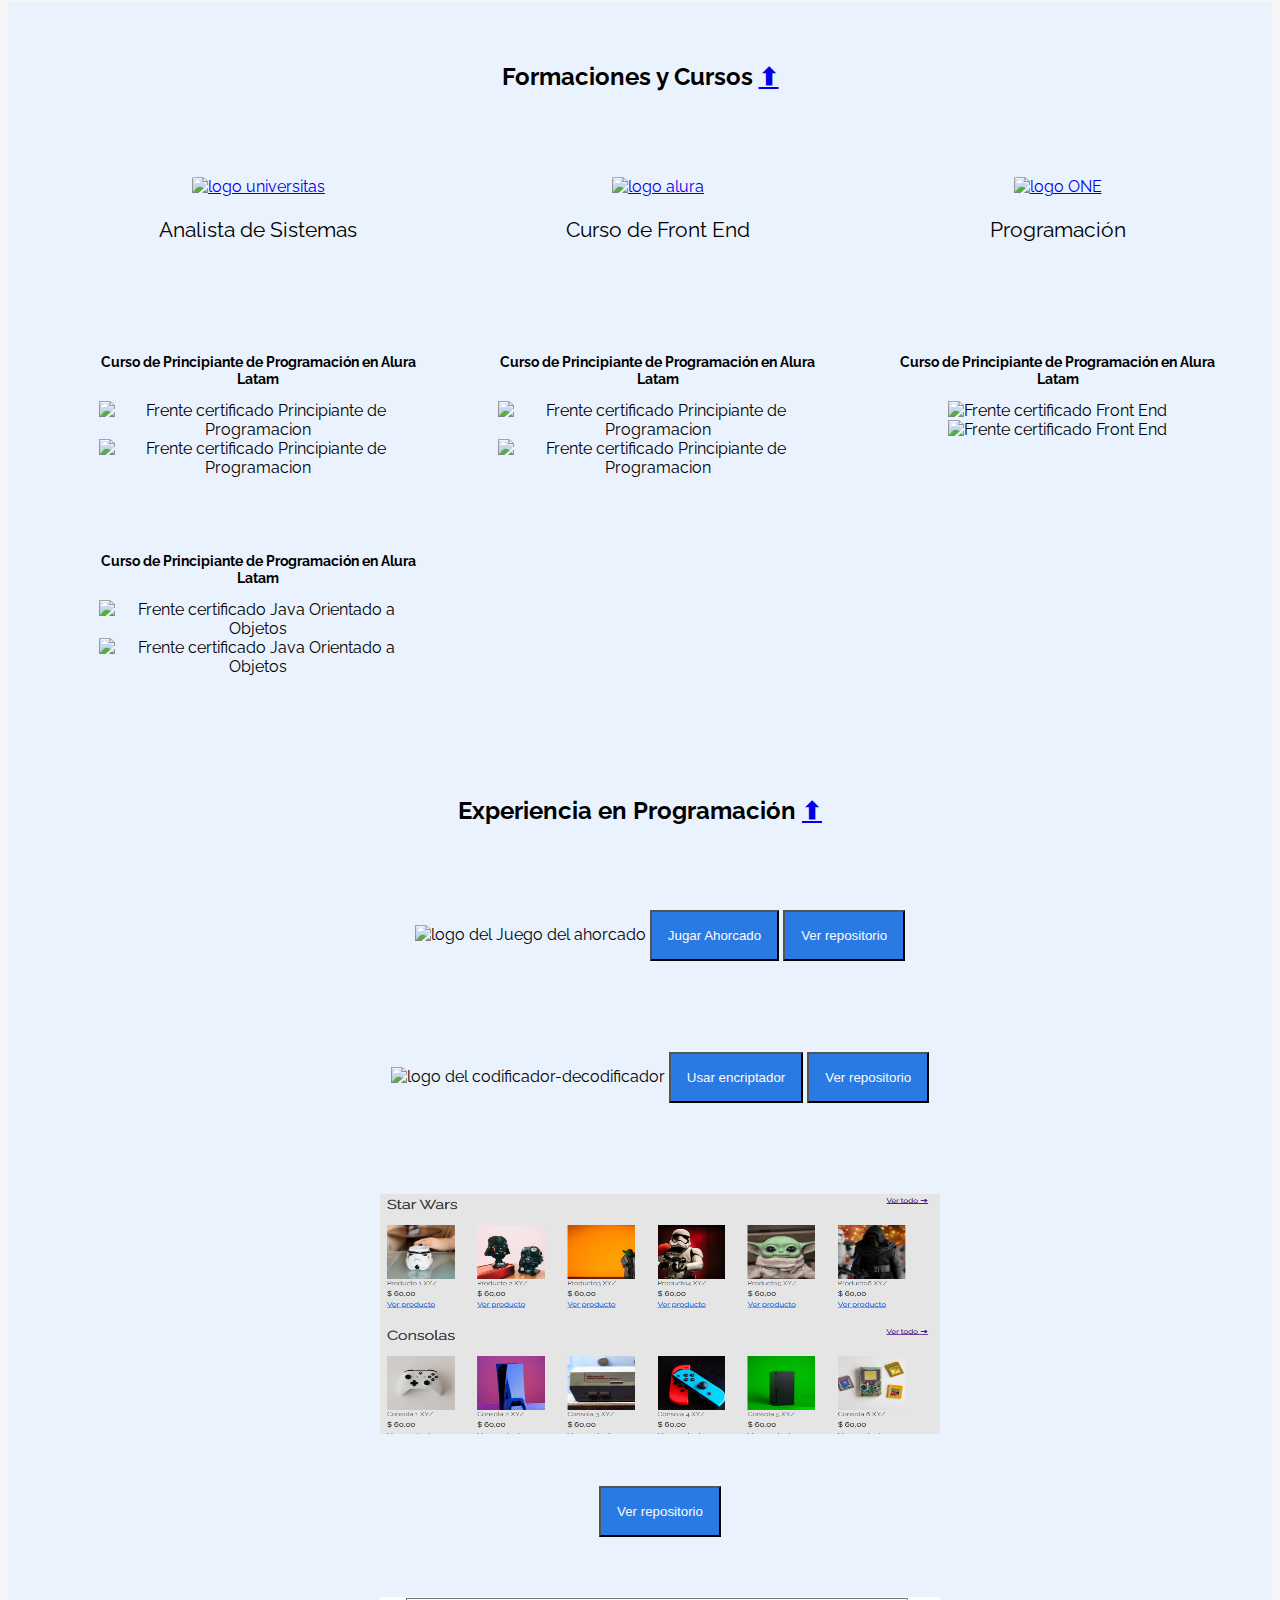
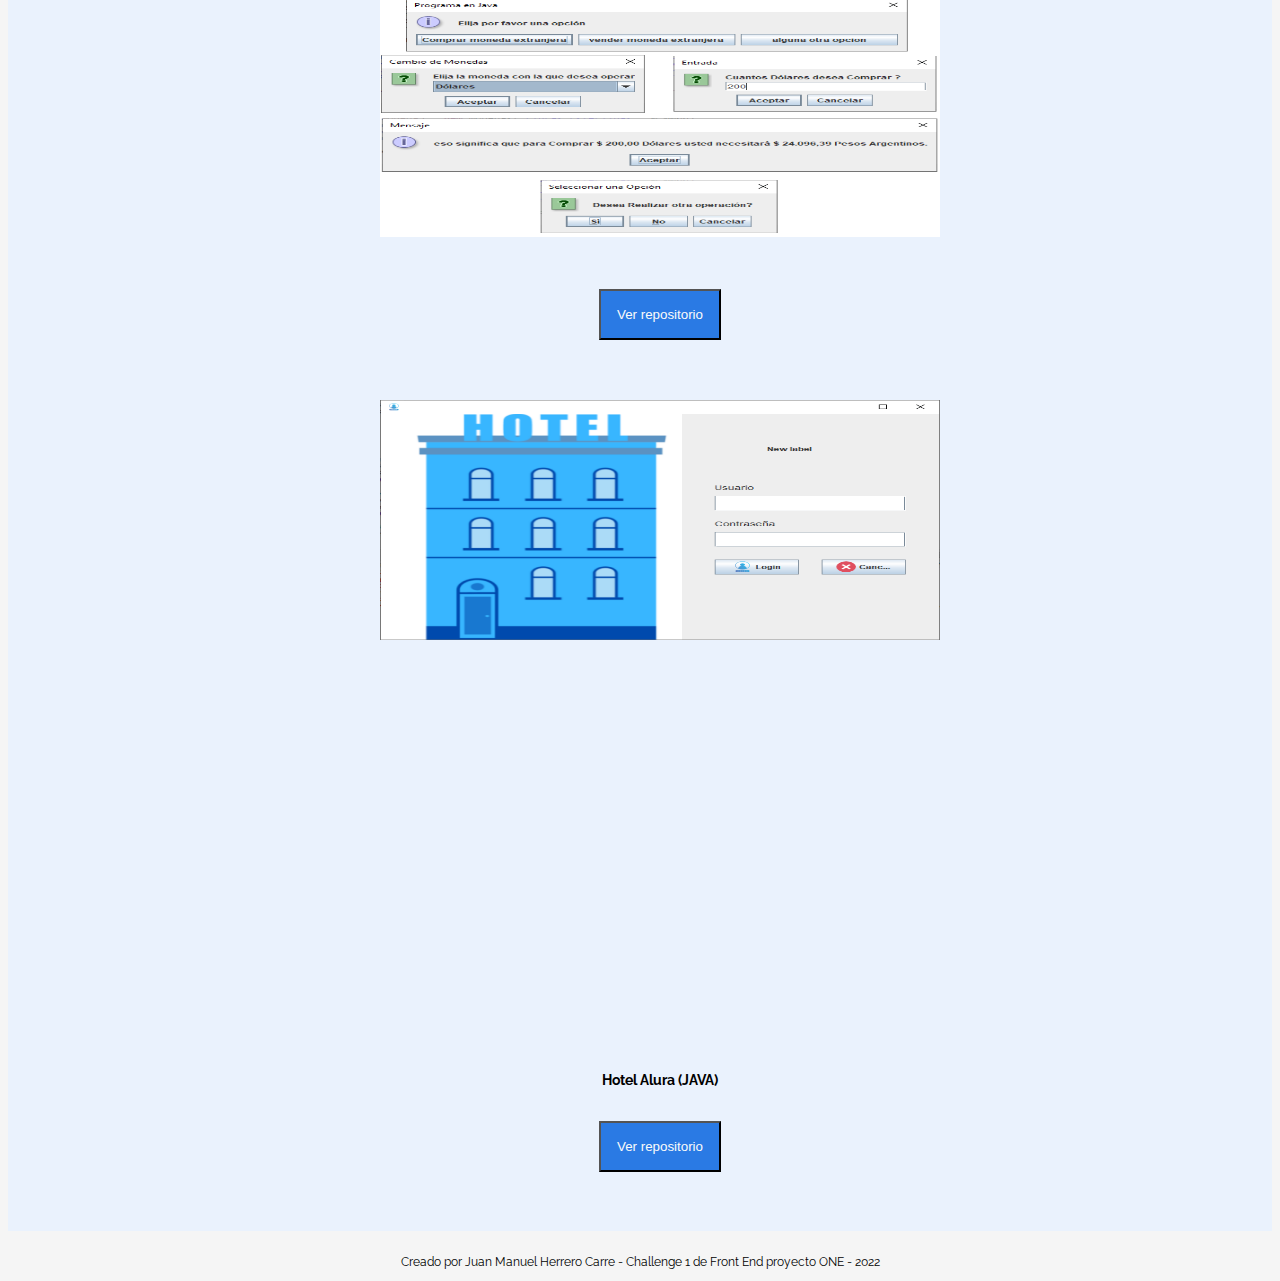
==== commit 786305b1: "Update index.html" ====
--- a/index.html
+++ b/index.html
@@ -20,6 +20,7 @@
         <link rel="stylesheet" href="./css/formaciones.css">
         <link rel="stylesheet" href="./css/menu.css">
         <link rel="stylesheet" href="./css/pasatiempos.css">
+        <link rel="stylesheet" href="./css/cursos.css">
 
 
     </head>
@@ -45,7 +46,7 @@
             <!-- <h2 class="titulo-principal">Acerca de mí</h1> -->
             <img class="fotoperfil" src="Imagenes/Perfil.png" alt="foto de Juan Manuel">
             <p>¡Hola! Me llamo Juan Manuel Herrero Carré y soy desarrollador Front-End.</p>
-            <p>Actualmente, me encuentro realizando cursos complementarios para seguir este camino en <a target= "_blank" href="https://www.aluracursos.com/">Alura Latam</a></strong> </p> 
+            <p>Actualmente, me encuentro participando del proyecto <strong><a target= "_blank" href="https://www.oracle.com/ar/education/oracle-next-education/">ONE</a> (Oracle Next Education) en <a target= "_blank" href="https://www.aluracursos.com/">Alura Latam</a></strong> </p> 
             <p>Haciendo click en las imagenes de abajo podrás acceder a mis repositorios de GitHub, mi pagina de LinkedIn y descargar mi Curriculum Vitae.</p>
 
         </section>    
@@ -56,7 +57,7 @@
                     
                     <li><a target= "_blank" href="http://www.linkedin.com/in/juan-manuel-herrero-carré-1bab1b205/"><img class="fotosenlace" src="Imagenes/logoLinkedIn.png" title="Visita mi perfil de LinkedIn" alt="logo de LinkedIn"></a></li>
                     
-                    <li><a target= "_blank" href="Imagenes/curriculum.pdf"><img class="fotosenlace" src="Imagenes/curriculum.png" title="click para descargar una copia de mi CV" alt="Imagen de Curriculum Vitae"></a></li>
+                    <li><a target= "_blank" href= "Imagenes/curriculum.pdf"><img class="fotosenlace" src="Imagenes/curriculum.pdf" title="click para descargar una copia de mi CV" alt="Imagen de Curriculum Vitae"></a></li>
                 </ul>
 
         </section>
@@ -146,6 +147,44 @@
                     <p class="formaciones-descripcion">Programación</p>
                     </li>
             </ul>
+            
+            <ul class="cursos__lista">
+                <li class="cursos__lista___item">
+                    <h3 class="cursos__lista___item-h3">Curso de Principiante de Programación en Alura Latam</h3>
+                    <div class="organizar__cursos">
+                        <img class="cursos__lista___item-imagen" src="Imagenes/principianteProgramacionFrente.png" alt="Frente certificado Principiante de Programacion">
+                        <img class="cursos__lista___item-imagen" src="Imagenes/principianteProgramacionDorso.png" alt="Frente certificado Principiante de Programacion">
+                    </div>
+                </li>
+
+
+                <li class="cursos__lista___item">
+                    <h3 class="cursos__lista___item-h3">Curso de Principiante de Programación en Alura Latam</h3>
+                    <div class="organizar__cursos">
+                        <img class="cursos__lista___item-imagen" src="Imagenes/principianteProgramacionOneFrente.png" alt="Frente certificado Principiante de Programacion">
+                        <img class="cursos__lista___item-imagen" src="Imagenes/principianteProgramacionOneDorso.png" alt="Frente certificado Principiante de Programacion">
+                    </div>
+                </li>
+
+
+                <li class="cursos__lista___item">
+                    <h3 class="cursos__lista___item-h3">Curso de Principiante de Programación en Alura Latam</h3>
+                    <div class="organizar__cursos">
+                        <img class="cursos__lista___item-imagen" src="Imagenes/frontEndFrente.png" alt="Frente certificado Front End">
+                        <img class="cursos__lista___item-imagen" src="Imagenes/frontEndDorso.png" alt="Frente certificado  Front End">
+                    </div>
+                </li>
+
+
+                <li class="cursos__lista___item">
+                    <h3 class="cursos__lista___item-h3">Curso de Principiante de Programación en Alura Latam</h3>
+                    <div class="organizar__cursos">
+                        <img class="cursos__lista___item-imagen" src="Imagenes/javaOOFrente.png" alt="Frente certificado Java Orientado a Objetos">
+                        <img class="cursos__lista___item-imagen" src="Imagenes/javaOODorso.png" alt="Frente certificado Java Orientado a Objetos">
+                    </div>
+                </li>
+            </ul>        
+        
         </div>
 
         </section>    
@@ -156,43 +195,26 @@
                 <div class="contenido-experiencia">
                     <ul class="lista-experiencia">
                         <li class="items-experiencia">
-                            
                             <img class="fotosexperiencia" src="Imagenes/imagenAhorcado.png" alt="logo del Juego del ahorcado"></a>
-                            <br>
-                            <h3>Juego del Ahorcado (lógica de programación)</h3>
-                            <br>
                             <a target= "_blank" href="https://jmnmhc.github.io/Challenge2-ahorcado/"><button class="botonesExperiencia" >Jugar Ahorcado</button></a>
                             <a target= "_blank" href="https://github.com/Jmnmhc/Challenge2-ahorcado"><button class="botonesExperiencia">Ver repositorio</button></a>
                         </li>
 
                         <li class="items-experiencia">
-                            <img class="fotosexperiencia" src="Imagenes/imagenCodigo.png" alt="logo del codificador-decodificador">
-                            <br>
-                            <h3>Codificador-decodificador (lógica de programación)</h3>
-                            <br>
-
+                            <img class="fotosexperiencia" src="Imagenes/imagencodigo.png" alt="logo del codificador-decodificador">
                             <a target= "_blank" href="https://jmnmhc.github.io/Callenge-1-de-Alura/"><button class="botonesExperiencia">Usar encriptador</button></a>
                             <a target= "_blank" href="https://github.com/Jmnmhc/Callenge-1-de-Alura"><button class="botonesExperiencia">Ver repositorio</button></a>
                         </li>
 
                         <li class="items-experiencia">
-                            
                             <img class="fotosexperiencia" src="Imagenes/imagenTienda.png" alt="imagen Tienda"></a>
-                            <br>
-                            <h3>Tienda Alura Geek (Front End (CRUD))</h3>
-                                <br>
-
                             <!-- <a href="https://jmnmhc.github.io/Challenge2-ahorcado/"><button class="botonesExperiencia" >Jugar Ahorcado</button></a> -->
                             <a target= "_blank" href="https://github.com/Jmnmhc/challenge-tienda"><button class="botonesExperiencia">Ver repositorio</button></a>
                         </li>
                         
-               
+
                         <li class="items-experiencia">
                             <img class="fotosexperiencia" src="Imagenes/imagenCambioMoneda.png" alt="logo de Cambio de Moneda"></a>
-                            <br>
-                            <h3>Cambio de Moneda (JAVA)</h3>
-                            <br>
-
                             <!-- <a href="https://jmnmhc.github.io/Challenge2-ahorcado/"><button class="botonesExperiencia" >Jugar Ahorcado</button></a> -->
                             <a target= "_blank" href="https://github.com/Jmnmhc/Sprint-JAVA-cambio-moneda"><button class="botonesExperiencia">Ver repositorio</button></a>
                         </li>
